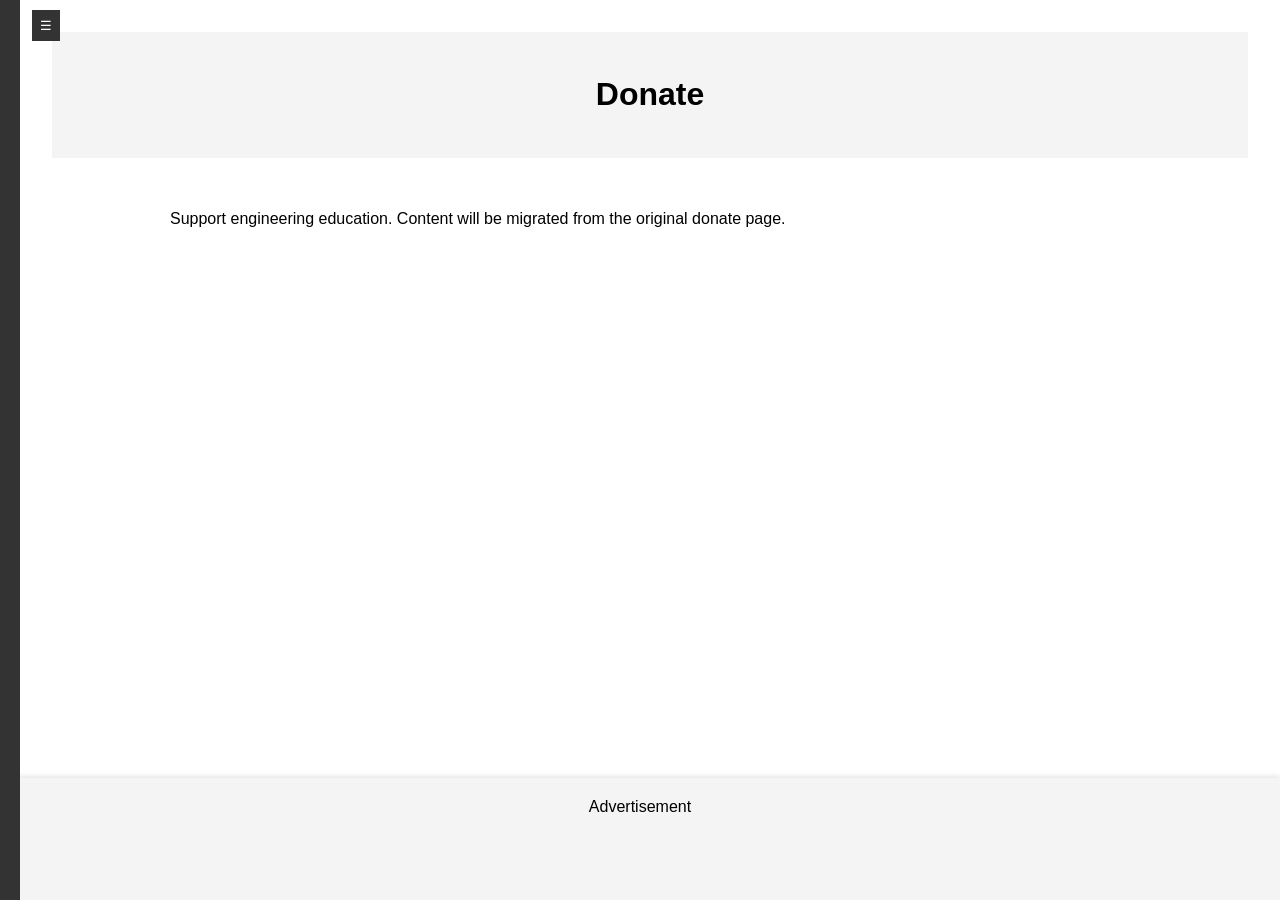
==== donate.html @ 850e5a0c "Backup 20260222.0721 US 33579" ====
<!DOCTYPE html>
<html lang="en">
<head>
    <meta charset="UTF-8">
    <meta name="viewport" content="width=device-width, initial-scale=1.0">
    <title>Donate - My Engineering Project</title>
    <link rel="stylesheet" href="css/styles.css">
    <link rel="stylesheet" href="css/sidebar.css">
</head>
<body>
    <div id="sidebar">
        <button id="toggleSidebar">☰</button>
        <nav>
            <ul>
                <li><a href="index.html">Home</a></li>
                <li><a href="donate.html">Donate</a></li>
                <li><a href="faq.html">FAQ</a></li>
                <li><a href="introduction.html">Introduction</a></li>
                <li><a href="skills.html">Skills</a></li>
                <li><a href="practical-engineering.html">Practical Engineering</a></li>
                <li><a href="privacy-policy.html">Privacy Policy</a></li>
                <li><a href="study-guides.html">Study Guides</a></li>
                <li><a href="support.html">Support</a></li>
                <li><a href="terms-of-service.html">Terms of Service</a></li>
            </ul>
        </nav>
    </div>
    <div id="content">
        <header>
            <h1>Donate</h1>
        </header>
        <main>
            <p>Support engineering education. Content will be migrated from the original donate page.</p>
        </main>
    </div>
    <div id="adspace">Advertisement</div>
    <script src="js/sidebar.js"></script>
</body>
</html>
---- css/styles.css ----
/* Main stylesheet for My Engineering Project */
body {
    margin: 0;
    padding: 0;
    font-family: Arial, sans-serif;
    line-height: 1.6;
}

header, footer {
    background-color: #f4f4f4;
    padding: 1rem;
    text-align: center;
}

main {
    padding: 2rem;
    max-width: 960px;
    margin: 0 auto;
}

/* Sidebar rules are in sidebar.css */

/* layout with sidebar and ad space */
body {
    display: flex;
    flex-direction: column;
    min-height: 100vh;
}
#sidebar {
    position: fixed;
    left: 0;
    top: 0;
    bottom: 0;
    width: 200px;
    background: #333;
    color: #fff;
    transition: transform 0.3s ease;
    transform: translateX(-180px);
    z-index: 1000;
}
#sidebar.expanded {
    transform: translateX(0);
}
#sidebar nav ul {
    list-style: none;
    padding: 0;
    margin: 3rem 0 0 0;
}
#sidebar nav li a {
    color: #fff;
    text-decoration: none;
    display: block;
    padding: 0.5rem 1rem;
}
#toggleSidebar {
    position: absolute;
    right: -40px;
    top: 10px;
    background: #333;
    color: #fff;
    border: none;
    padding: 0.5rem;
    cursor: pointer;
}
#content {
    margin-left: 200px;
    flex: 1;
    padding: 2rem;
    transition: margin-left 0.3s ease;
}
#content.collapsed {
    margin-left: 20px;
}
#adspace {
    position: fixed;
    bottom: 0;
    left: 0;
    right: 0;
    height: 10vh;
    background: #f4f4f4;
    text-align: center;
    padding: 1rem;
    box-shadow: 0 -2px 5px rgba(0,0,0,0.1);
}
---- css/sidebar.css ----
/* Sidebar - auto-hide on left, expand on hover (pure CSS) */

.sidebar {
  position: fixed;
  top: 0;
  left: 0;
  height: 100%;
  width: 70px;
  background: #222;
  color: white;
  transition: width 0.3s ease;
  overflow-x: hidden;
  z-index: 1000;
}

.sidebar:hover {
  width: 250px;
}

.sidebar ul {
  list-style: none;
  padding: 0;
  margin: 60px 0 0 0;
}

.sidebar a {
  display: flex;
  align-items: center;
  padding: 15px 20px;
  color: white;
  text-decoration: none;
  white-space: nowrap;
}

.sidebar a:hover {
  background: rgba(255, 255, 255, 0.1);
}

.sidebar span {
  opacity: 0;
  margin-left: 15px;
  transition: opacity 0.2s;
}

.sidebar:hover span {
  opacity: 1;
}

.sidebar-toggle {
  padding: 20px;
  font-size: 24px;
  cursor: default;
  color: white;
}

/* Push main content right when sidebar expanded */
.main-content {
  margin-left: 70px;
  transition: margin-left 0.3s ease;
}

.sidebar:hover ~ .main-content {
  margin-left: 250px;
}

/* Mobile: collapse sidebar, full-width content */
@media (max-width: 768px) {
  .sidebar {
    width: 0;
    overflow: hidden;
  }

  .sidebar:hover {
    width: 250px;
  }

  .main-content {
    margin-left: 0;
  }

  .sidebar:hover ~ .main-content {
    margin-left: 0;
  }
}
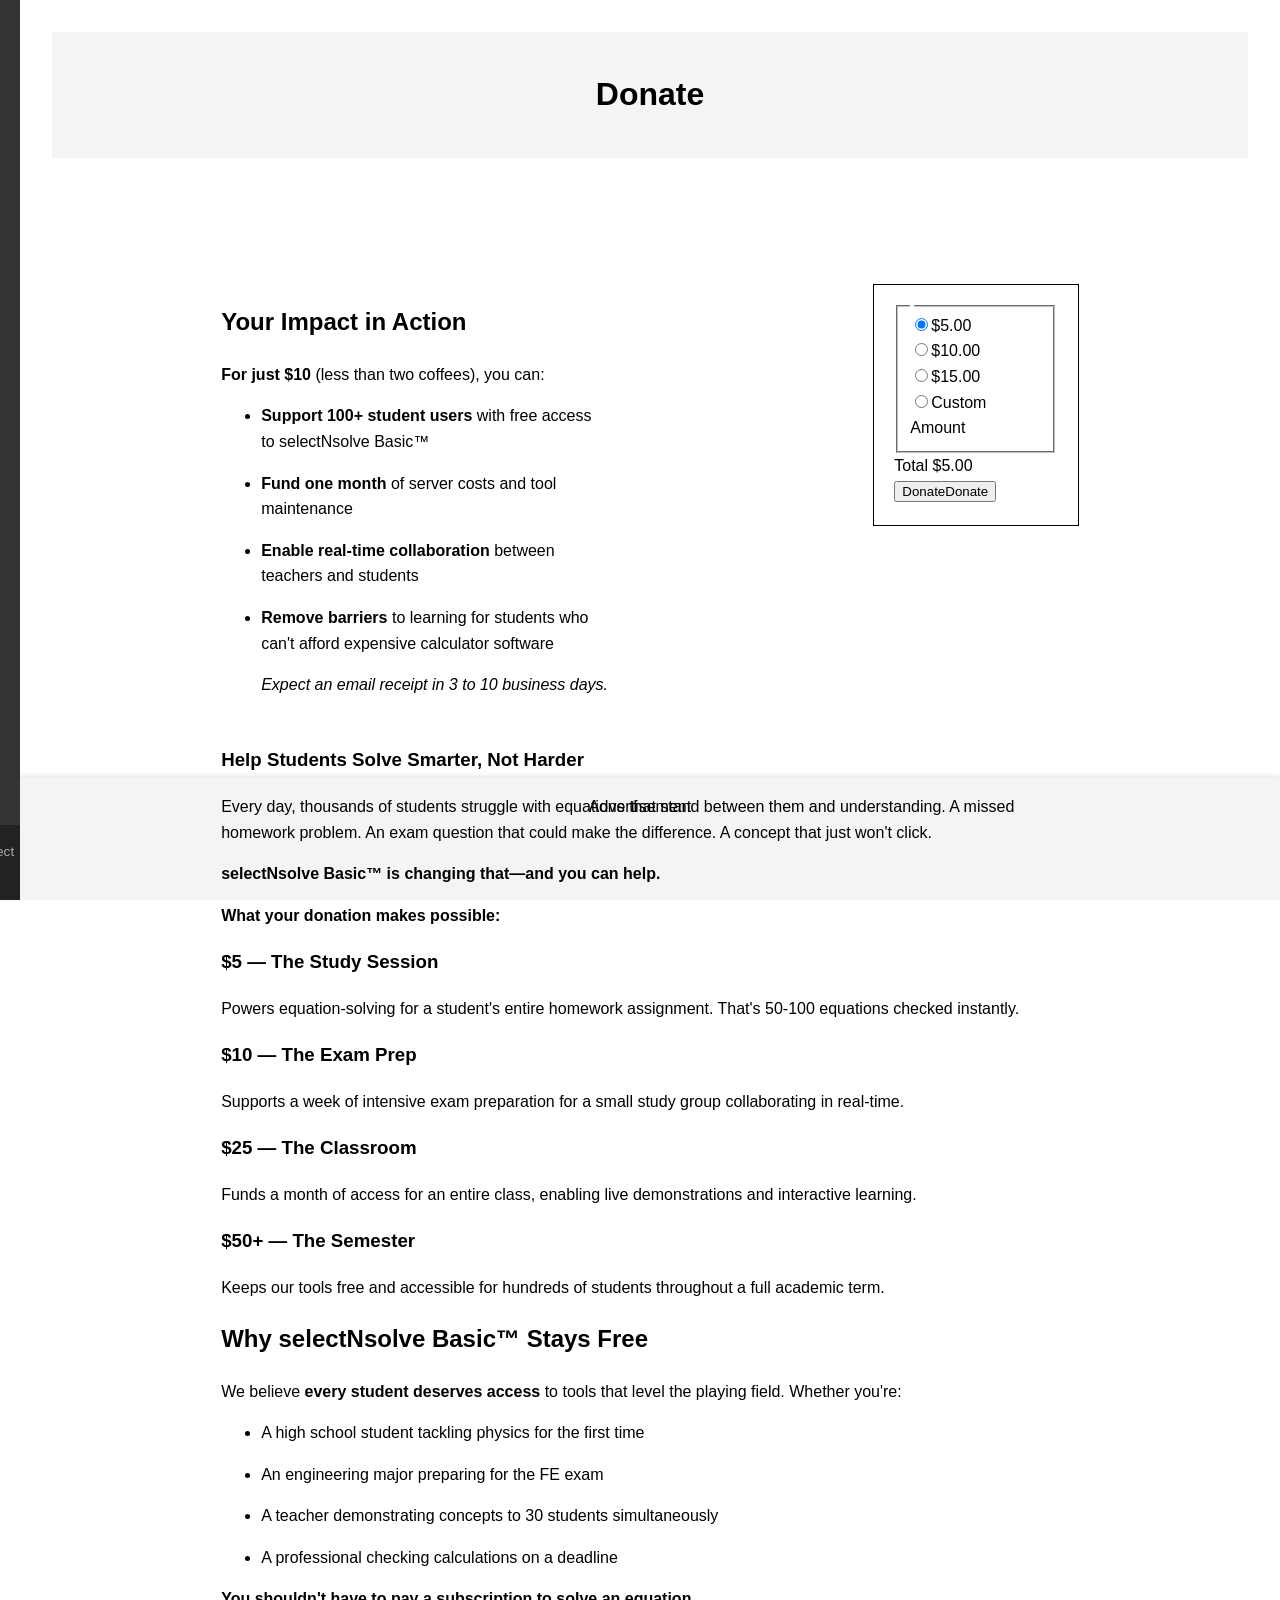
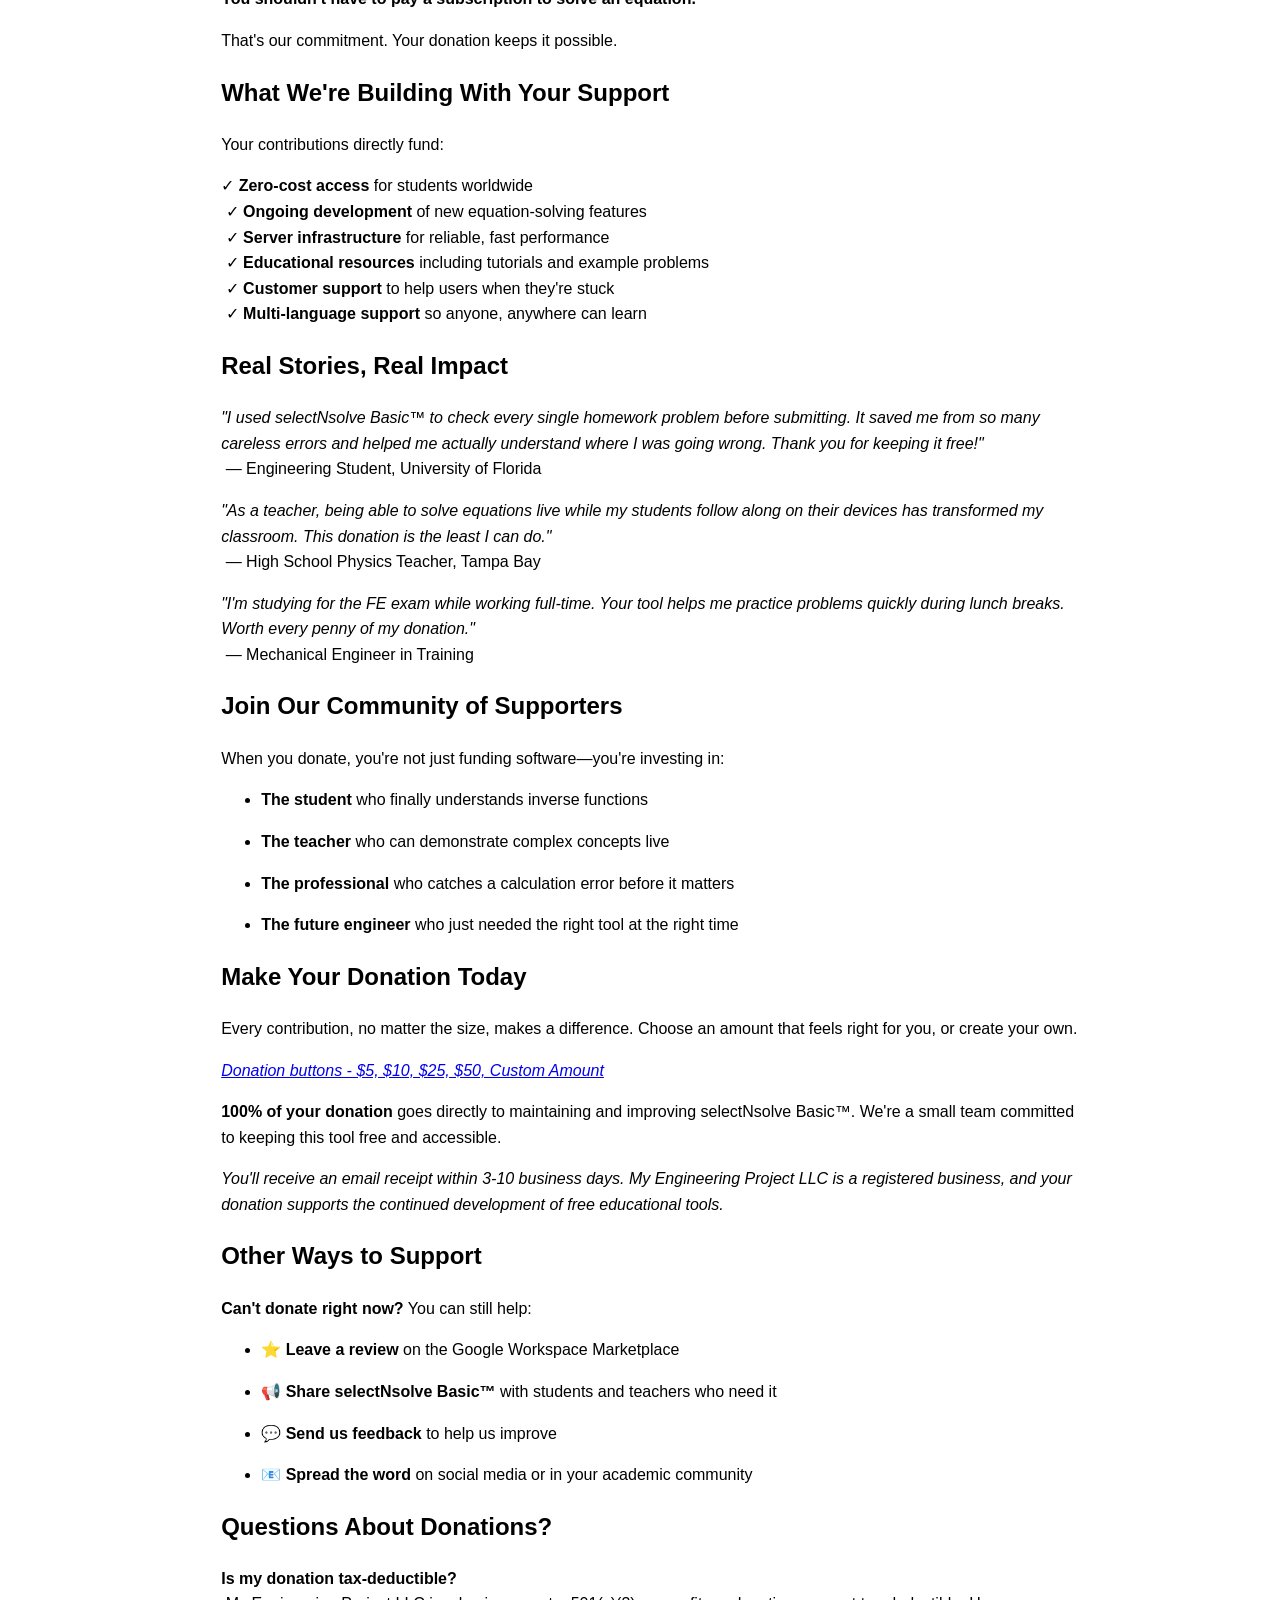
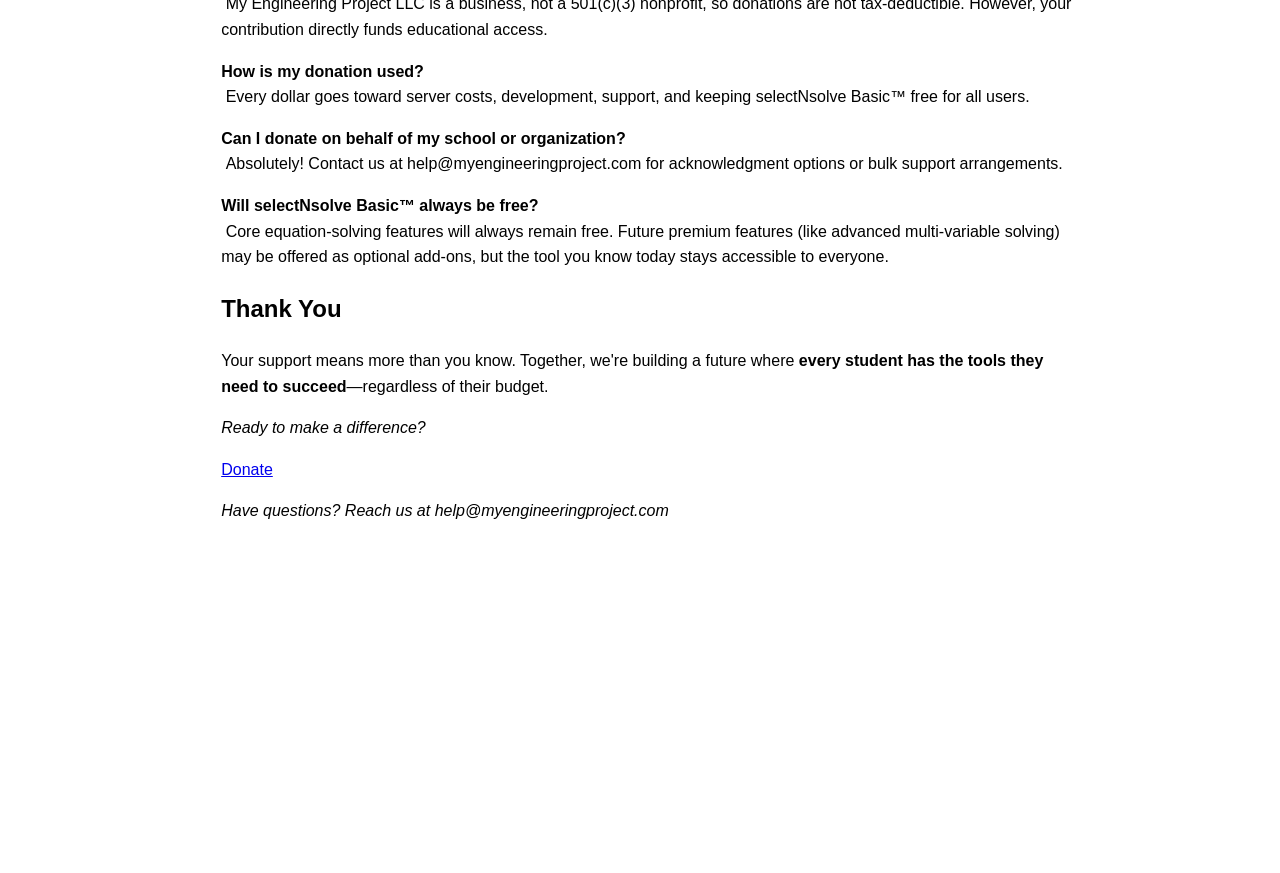
==== commit 46399308: "Backup 20260224.0528 US 33579" ====
--- a/donate.html
+++ b/donate.html
@@ -8,7 +8,7 @@
     <link rel="stylesheet" href="css/sidebar.css">
 </head>
 <body>
-    <div id="sidebar">
+    <div id="sidebar" class="sidebar">
         <button id="toggleSidebar">☰</button>
         <nav>
             <ul>
@@ -24,14 +24,365 @@
                 <li><a href="terms-of-service.html">Terms of Service</a></li>
             </ul>
         </nav>
+        <div class="sub-footer">
+            &copy; 2026 My Engineering Project LLC
+        </div>
     </div>
     <div id="content">
         <header>
             <h1>Donate</h1>
         </header>
         <main>
-            <p>Support engineering education. Content will be migrated from the original donate page.</p>
-        </main>
+<article class="sections" id="sections" data-page-sections="67263fb233da843e810829ae">
+  
+  
+    
+    
+
+
+  
+  
+
+
+
+
+
+<section data-test="page-section" data-section-theme="" class="page-section 
+    
+      full-bleed-section
+      layout-engine-section
+    
+    background-width--full-bleed
+    
+      section-height--medium
+    
+    
+      content-width--wide
+    
+    horizontal-alignment--center
+    vertical-alignment--middle
+    
+      
+    
+    
+    " data-section-id="67263fb233da843e810829dd" data-controller="SectionWrapperController" data-current-styles="{
+                                                                                                                                                                                                                                                                                                                                                                                                                                                                                                      &quot;imageOverlayOpacity&quot;: 0.15,
+                                                                                                                                                                                                                                                                                                                                                                                                                                                                                                      &quot;backgroundWidth&quot;: &quot;background-width--full-bleed&quot;,
+                                                                                                                                                                                                                                                                                                                                                                                                                                                                                                      &quot;sectionHeight&quot;: &quot;section-height--medium&quot;,
+                                                                                                                                                                                                                                                                                                                                                                                                                                                                                                      &quot;horizontalAlignment&quot;: &quot;horizontal-alignment--center&quot;,
+                                                                                                                                                                                                                                                                                                                                                                                                                                                                                                      &quot;verticalAlignment&quot;: &quot;vertical-alignment--middle&quot;,
+                                                                                                                                                                                                                                                                                                                                                                                                                                                                                                      &quot;contentWidth&quot;: &quot;content-width--wide&quot;,
+                                                                                                                                                                                                                                                                                                                                                                                                                                                                                                      &quot;customContentWidth&quot;: 50,
+                                                                                                                                                                                                                                                                                                                                                                                                                                                                                                      &quot;sectionTheme&quot;: &quot;&quot;,
+                                                                                                                                                                                                                                                                                                                                                                                                                                                                                                      &quot;sectionAnimation&quot;: &quot;none&quot;,
+                                                                                                                                                                                                                                                                                                                                                                                                                                                                                                      &quot;backgroundMode&quot;: &quot;image&quot;
+                                                                                                                                                                                                                                                                                                                                                                                                                                                                                                    }" data-current-context="{
+                                                                                                                                                                                                                                                                                                                                                                                                                                                                                                      &quot;video&quot;: {
+                                                                                                                                                                                                                                                                                                                                                                                                                                                                                                        &quot;playbackSpeed&quot;: 0.5,
+                                                                                                                                                                                                                                                                                                                                                                                                                                                                                                        &quot;filter&quot;: 1,
+                                                                                                                                                                                                                                                                                                                                                                                                                                                                                                        &quot;filterStrength&quot;: 0,
+                                                                                                                                                                                                                                                                                                                                                                                                                                                                                                        &quot;zoom&quot;: 0,
+                                                                                                                                                                                                                                                                                                                                                                                                                                                                                                        &quot;videoSourceProvider&quot;: &quot;none&quot;
+                                                                                                                                                                                                                                                                                                                                                                                                                                                                                                      },
+                                                                                                                                                                                                                                                                                                                                                                                                                                                                                                      &quot;backgroundImageId&quot;: null,
+                                                                                                                                                                                                                                                                                                                                                                                                                                                                                                      &quot;backgroundMediaEffect&quot;: {
+                                                                                                                                                                                                                                                                                                                                                                                                                                                                                                        &quot;type&quot;: &quot;none&quot;
+                                                                                                                                                                                                                                                                                                                                                                                                                                                                                                      },
+                                                                                                                                                                                                                                                                                                                                                                                                                                                                                                      &quot;divider&quot;: {
+                                                                                                                                                                                                                                                                                                                                                                                                                                                                                                        &quot;enabled&quot;: false
+                                                                                                                                                                                                                                                                                                                                                                                                                                                                                                      },
+                                                                                                                                                                                                                                                                                                                                                                                                                                                                                                      &quot;typeName&quot;: &quot;page&quot;
+                                                                                                                                                                                                                                                                                                                                                                                                                                                                                                    }" data-animation="none" data-fluid-engine-section="" data-controllers-bound="SectionWrapperController" style="padding-top: 93.4844px;" data-active="true">
+  <div class="section-border">
+    <div class="section-background">
+    
+      
+    
+    </div>
+  </div>
+  <div class="content-wrapper" style="
+      
+        
+      
+    ">
+    <div class="content">
+      
+      
+      
+      
+      
+      
+      
+      
+      
+      
+      <div data-fluid-engine="true"><style>
+
+.fe-67263fb233da843e810829b1 {
+  --grid-gutter: calc(var(--sqs-mobile-site-gutter, 6vw) - 11.0px);
+  --cell-max-width: calc( ( var(--sqs-site-max-width, 1500px) - (11.0px * (8 - 1)) ) / 8 );
+
+  display: grid;
+  position: relative;
+  grid-area: 1/1/-1/-1;
+  grid-template-rows: repeat(24,minmax(24px, auto));
+  grid-template-columns:
+    minmax(var(--grid-gutter), 1fr)
+    repeat(8, minmax(0, var(--cell-max-width)))
+    minmax(var(--grid-gutter), 1fr);
+  row-gap: 13.0px;
+  column-gap: 11.0px;
+  overflow-x: hidden;
+  overflow-x: clip;
+}
+
+@media (min-width: 768px) {
+  .background-width--inset .fe-67263fb233da843e810829b1 {
+    --inset-padding: calc(var(--sqs-site-gutter) * 2);
+  }
+
+  .fe-67263fb233da843e810829b1 {
+    --grid-gutter: calc(var(--sqs-site-gutter, 4vw) - 11.0px);
+    --cell-max-width: calc( ( var(--sqs-site-max-width, 1500px) - (11.0px * (24 - 1)) ) / 24 );
+    --inset-padding: 0vw;
+
+    --row-height-scaling-factor: 0.0215;
+    --container-width: min(var(--sqs-site-max-width, 1500px), calc(100vw - var(--sqs-site-gutter, 4vw) * 2 - var(--inset-padding) ));
+
+    grid-template-rows: repeat(95,minmax(calc(var(--container-width) * var(--row-height-scaling-factor)), auto));
+    grid-template-columns:
+      minmax(var(--grid-gutter), 1fr)
+      repeat(24, minmax(0, var(--cell-max-width)))
+      minmax(var(--grid-gutter), 1fr);
+  }
+}
+
+
+  .fe-block-9bbc5975b9f26bcb0066 {
+    grid-area: 1/2/11/10;
+    z-index: 0;
+
+    @media (max-width: 767px) {
+      
+      
+    }
+  }
+
+  .fe-block-9bbc5975b9f26bcb0066 .sqs-block {
+    justify-content: flex-start;
+  }
+
+  .fe-block-9bbc5975b9f26bcb0066 .sqs-block-alignment-wrapper {
+    align-items: flex-start;
+  }
+
+  @media (min-width: 768px) {
+    .fe-block-9bbc5975b9f26bcb0066 {
+      grid-area: 1/2/10/13;
+      z-index: 0;
+
+      
+
+      
+    }
+
+    .fe-block-9bbc5975b9f26bcb0066 .sqs-block {
+      justify-content: flex-start;
+    }
+
+    .fe-block-9bbc5975b9f26bcb0066 .sqs-block-alignment-wrapper {
+      align-items: flex-start;
+    }
+  }
+
+  .fe-block-00232fab8114cc66dbd9 {
+    grid-area: 12/2/23/10;
+    z-index: 3;
+
+    @media (max-width: 767px) {
+      
+        
+      
+      
+    }
+  }
+
+  .fe-block-00232fab8114cc66dbd9 .sqs-block {
+    justify-content: center;
+  }
+
+  .fe-block-00232fab8114cc66dbd9 .sqs-block-alignment-wrapper {
+    align-items: center;
+  }
+
+  @media (min-width: 768px) {
+    .fe-block-00232fab8114cc66dbd9 {
+      grid-area: 1/20/10/26;
+      z-index: 3;
+
+      
+        
+      
+
+      
+    }
+
+    .fe-block-00232fab8114cc66dbd9 .sqs-block {
+      justify-content: flex-start;
+    }
+
+    .fe-block-00232fab8114cc66dbd9 .sqs-block-alignment-wrapper {
+      align-items: flex-start;
+    }
+  }
+
+  .fe-block-yui_3_17_2_1_1765300332385_3016 {
+    grid-area: 23/2/25/10;
+    z-index: 4;
+
+    @media (max-width: 767px) {
+      
+        
+      
+      
+    }
+  }
+
+  .fe-block-yui_3_17_2_1_1765300332385_3016 .sqs-block {
+    justify-content: flex-start;
+  }
+
+  .fe-block-yui_3_17_2_1_1765300332385_3016 .sqs-block-alignment-wrapper {
+    align-items: flex-start;
+  }
+
+  @media (min-width: 768px) {
+    .fe-block-yui_3_17_2_1_1765300332385_3016 {
+      grid-area: 10/2/96/26;
+      z-index: 4;
+
+      
+        
+      
+
+      
+    }
+
+    .fe-block-yui_3_17_2_1_1765300332385_3016 .sqs-block {
+      justify-content: flex-start;
+    }
+
+    .fe-block-yui_3_17_2_1_1765300332385_3016 .sqs-block-alignment-wrapper {
+      align-items: flex-start;
+    }
+  }
+
+</style><div class="fluid-engine fe-67263fb233da843e810829b1"><div class="fe-block fe-block-9bbc5975b9f26bcb0066" style="mix-blend-mode: normal;"><div class="sqs-block html-block sqs-block-html" data-blend-mode="NORMAL" data-block-type="2" data-border-radii="{&quot;topLeft&quot;:{&quot;unit&quot;:&quot;px&quot;,&quot;value&quot;:0.0},&quot;topRight&quot;:{&quot;unit&quot;:&quot;px&quot;,&quot;value&quot;:0.0},&quot;bottomLeft&quot;:{&quot;unit&quot;:&quot;px&quot;,&quot;value&quot;:0.0},&quot;bottomRight&quot;:{&quot;unit&quot;:&quot;px&quot;,&quot;value&quot;:0.0}}" data-sqsp-block="text" id="block-9bbc5975b9f26bcb0066"><div class="sqs-block-content">
+
+<div class="sqs-html-content" data-sqsp-text-block-content="">
+  <h2 style="white-space:pre-wrap;">Your Impact in Action</h2><p class="" style="white-space:pre-wrap;"><strong>For just $10</strong> (less than two coffees), you can:</p><ul data-rte-list="default"><li><p class="" style="white-space:pre-wrap;"><strong>Support 100+ student users</strong> with free access to selectNsolve Basic™</p></li><li><p class="" style="white-space:pre-wrap;"><strong>Fund one month</strong> of server costs and tool maintenance</p></li><li><p class="" style="white-space:pre-wrap;"><strong>Enable real-time collaboration</strong> between teachers and students</p></li><li><p class="" style="white-space:pre-wrap;"><strong>Remove barriers</strong> to learning for students who can't afford expensive calculator software</p><p class="sqsrte-small" style="white-space:pre-wrap;"><em>Expect an email receipt in 3 to 10 business days.</em></p></li></ul>
+</div>
+
+
+
+
+
+
+
+
+
+
+
+
+
+
+
+
+
+
+
+
+  
+  
+
+
+
+</div></div></div><div class="fe-block fe-block-00232fab8114cc66dbd9"><div class="sqs-block website-component-block sqs-block-website-component" data-block-css="[&quot;https://definitions.sqspcdn.com/website-component-definition/static-assets/website.components.donation/f6dd2f3c-8965-4c9e-9119-ffd46e850413_440/website.components.donation.styles.css&quot;]" data-block-scripts="[&quot;https://definitions.sqspcdn.com/website-component-definition/static-assets/website.components.donation/f6dd2f3c-8965-4c9e-9119-ffd46e850413_440/website.components.donation.visitor.js&quot;]" data-block-type="1337" data-definition-name="website.components.donation" id="block-00232fab8114cc66dbd9"><div class="sqs-block-content"><div class="sqs-donation-block-container sqs-block-alignment-wrapper" data-block-context="{&quot;fundIds&quot;:[&quot;4e44579f-bd15-4e1c-ad45-fea25e6044bf&quot;],&quot;buttonText&quot;:&quot;Donate&quot;,&quot;containerStyles&quot;:{&quot;stroke&quot;:{&quot;color&quot;:{&quot;type&quot;:&quot;SITE_PALETTE_COLOR&quot;,&quot;sitePaletteColor&quot;:{&quot;colorName&quot;:&quot;black&quot;,&quot;alphaModifier&quot;:1}},&quot;style&quot;:&quot;solid&quot;,&quot;thickness&quot;:{&quot;unit&quot;:&quot;px&quot;,&quot;value&quot;:1}},&quot;padding&quot;:{&quot;top&quot;:{&quot;unit&quot;:&quot;%&quot;,&quot;value&quot;:10},&quot;left&quot;:{&quot;unit&quot;:&quot;%&quot;,&quot;value&quot;:10},&quot;right&quot;:{&quot;unit&quot;:&quot;%&quot;,&quot;value&quot;:10},&quot;bottom&quot;:{&quot;unit&quot;:&quot;%&quot;,&quot;value&quot;:10}},&quot;borderRadii&quot;:{&quot;topLeft&quot;:{&quot;value&quot;:0,&quot;unit&quot;:&quot;px&quot;},&quot;topRight&quot;:{&quot;value&quot;:0,&quot;unit&quot;:&quot;px&quot;},&quot;bottomRight&quot;:{&quot;value&quot;:0,&quot;unit&quot;:&quot;px&quot;},&quot;bottomLeft&quot;:{&quot;value&quot;:0,&quot;unit&quot;:&quot;px&quot;}},&quot;backgroundColor&quot;:{&quot;type&quot;:&quot;THEME_COLOR&quot;},&quot;backgroundEnabled&quot;:false},&quot;disclaimerAlignment&quot;:&quot;left&quot;,&quot;donateButtonVariant&quot;:&quot;primary&quot;,&quot;donateButtonAlignment&quot;:&quot;left&quot;,&quot;donationAmountAlignment&quot;:&quot;left&quot;,&quot;blockId&quot;:&quot;00232fab8114cc66dbd9&quot;,&quot;resolvedDonationContent&quot;:{&quot;resolvedFunds&quot;:[{&quot;id&quot;:&quot;4e44579f-bd15-4e1c-ad45-fea25e6044bf&quot;,&quot;isCustomAmountEnabled&quot;:true,&quot;name&quot;:&quot;General Fund&quot;,&quot;recurringDonationOptions&quot;:[],&quot;suggestedContributions&quot;:[{&quot;amount&quot;:500,&quot;formattedAmount&quot;:&quot;$5.00&quot;},{&quot;amount&quot;:1000,&quot;formattedAmount&quot;:&quot;$10.00&quot;},{&quot;amount&quot;:1500,&quot;formattedAmount&quot;:&quot;$15.00&quot;}],&quot;defaultDonationFrequency&quot;:&quot;ONE_TIME&quot;,&quot;coverTheFeeSettings&quot;:{&quot;isEnabled&quot;:false,&quot;ctfPercentMessage&quot;:&quot;&quot;}}],&quot;currencyCode&quot;:&quot;USD&quot;,&quot;currencySymbol&quot;:&quot;$&quot;,&quot;siteLanguage&quot;:&quot;en-US&quot;,&quot;minimumOrderSubtotalEnabled&quot;:false,&quot;minimumOrderSubtotalCurrency&quot;:&quot;USD&quot;,&quot;minimumOrderSubtotalSubunits&quot;:0,&quot;websiteId&quot;:&quot;671bc2a8b8156666a0ef712d&quot;,&quot;isNewDonationBlockRenderingStrategyEnabled&quot;:true,&quot;formFieldFormats&quot;:{&quot;countries&quot;:[{&quot;name&quot;:&quot;Afghanistan&quot;,&quot;code&quot;:&quot;AF&quot;,&quot;phoneCode&quot;:&quot;+93&quot;},{&quot;name&quot;:&quot;Åland Islands&quot;,&quot;code&quot;:&quot;AX&quot;,&quot;phoneCode&quot;:&quot;+358&quot;},{&quot;name&quot;:&quot;Albania&quot;,&quot;code&quot;:&quot;AL&quot;,&quot;phoneCode&quot;:&quot;+355&quot;},{&quot;name&quot;:&quot;Algeria&quot;,&quot;code&quot;:&quot;DZ&quot;,&quot;phoneCode&quot;:&quot;+213&quot;},{&quot;name&quot;:&quot;American Samoa&quot;,&quot;code&quot;:&quot;AS&quot;,&quot;phoneCode&quot;:&quot;+1&quot;},{&quot;name&quot;:&quot;Andorra&quot;,&quot;code&quot;:&quot;AD&quot;,&quot;phoneCode&quot;:&quot;+376&quot;},{&quot;name&quot;:&quot;Angola&quot;,&quot;code&quot;:&quot;AO&quot;,&quot;phoneCode&quot;:&quot;+244&quot;},{&quot;name&quot;:&quot;Anguilla&quot;,&quot;code&quot;:&quot;AI&quot;,&quot;phoneCode&quot;:&quot;+1&quot;},{&quot;name&quot;:&quot;Antigua &amp; Barbuda&quot;,&quot;code&quot;:&quot;AG&quot;,&quot;phoneCode&quot;:&quot;+1&quot;},{&quot;name&quot;:&quot;Argentina&quot;,&quot;code&quot;:&quot;AR&quot;,&quot;phoneCode&quot;:&quot;+54&quot;},{&quot;name&quot;:&quot;Armenia&quot;,&quot;code&quot;:&quot;AM&quot;,&quot;phoneCode&quot;:&quot;+374&quot;},{&quot;name&quot;:&quot;Aruba&quot;,&quot;code&quot;:&quot;AW&quot;,&quot;phoneCode&quot;:&quot;+297&quot;},{&quot;name&quot;:&quot;Ascension Island&quot;,&quot;code&quot;:&quot;AC&quot;,&quot;phoneCode&quot;:&quot;+247&quot;},{&quot;name&quot;:&quot;Australia&quot;,&quot;code&quot;:&quot;AU&quot;,&quot;phoneCode&quot;:&quot;+61&quot;},{&quot;name&quot;:&quot;Austria&quot;,&quot;code&quot;:&quot;AT&quot;,&quot;phoneCode&quot;:&quot;+43&quot;},{&quot;name&quot;:&quot;Azerbaijan&quot;,&quot;code&quot;:&quot;AZ&quot;,&quot;phoneCode&quot;:&quot;+994&quot;},{&quot;name&quot;:&quot;Bahamas&quot;,&quot;code&quot;:&quot;BS&quot;,&quot;phoneCode&quot;:&quot;+1&quot;},{&quot;name&quot;:&quot;Bahrain&quot;,&quot;code&quot;:&quot;BH&quot;,&quot;phoneCode&quot;:&quot;+973&quot;},{&quot;name&quot;:&quot;Bangladesh&quot;,&quot;code&quot;:&quot;BD&quot;,&quot;phoneCode&quot;:&quot;+880&quot;},{&quot;name&quot;:&quot;Barbados&quot;,&quot;code&quot;:&quot;BB&quot;,&quot;phoneCode&quot;:&quot;+1&quot;},{&quot;name&quot;:&quot;Belarus&quot;,&quot;code&quot;:&quot;BY&quot;,&quot;phoneCode&quot;:&quot;+375&quot;},{&quot;name&quot;:&quot;Belgium&quot;,&quot;code&quot;:&quot;BE&quot;,&quot;phoneCode&quot;:&quot;+32&quot;},{&quot;name&quot;:&quot;Belize&quot;,&quot;code&quot;:&quot;BZ&quot;,&quot;phoneCode&quot;:&quot;+501&quot;},{&quot;name&quot;:&quot;Benin&quot;,&quot;code&quot;:&quot;BJ&quot;,&quot;phoneCode&quot;:&quot;+229&quot;},{&quot;name&quot;:&quot;Bermuda&quot;,&quot;code&quot;:&quot;BM&quot;,&quot;phoneCode&quot;:&quot;+1&quot;},{&quot;name&quot;:&quot;Bhutan&quot;,&quot;code&quot;:&quot;BT&quot;,&quot;phoneCode&quot;:&quot;+975&quot;},{&quot;name&quot;:&quot;Bolivia&quot;,&quot;code&quot;:&quot;BO&quot;,&quot;phoneCode&quot;:&quot;+591&quot;},{&quot;name&quot;:&quot;Bosnia &amp; Herzegovina&quot;,&quot;code&quot;:&quot;BA&quot;,&quot;phoneCode&quot;:&quot;+387&quot;},{&quot;name&quot;:&quot;Botswana&quot;,&quot;code&quot;:&quot;BW&quot;,&quot;phoneCode&quot;:&quot;+267&quot;},{&quot;name&quot;:&quot;Brazil&quot;,&quot;code&quot;:&quot;BR&quot;,&quot;phoneCode&quot;:&quot;+55&quot;},{&quot;name&quot;:&quot;British Indian Ocean Territory&quot;,&quot;code&quot;:&quot;IO&quot;,&quot;phoneCode&quot;:&quot;+246&quot;},{&quot;name&quot;:&quot;British Virgin Islands&quot;,&quot;code&quot;:&quot;VG&quot;,&quot;phoneCode&quot;:&quot;+1&quot;},{&quot;name&quot;:&quot;Brunei&quot;,&quot;code&quot;:&quot;BN&quot;,&quot;phoneCode&quot;:&quot;+673&quot;},{&quot;name&quot;:&quot;Bulgaria&quot;,&quot;code&quot;:&quot;BG&quot;,&quot;phoneCode&quot;:&quot;+359&quot;},{&quot;name&quot;:&quot;Burkina Faso&quot;,&quot;code&quot;:&quot;BF&quot;,&quot;phoneCode&quot;:&quot;+226&quot;},{&quot;name&quot;:&quot;Burundi&quot;,&quot;code&quot;:&quot;BI&quot;,&quot;phoneCode&quot;:&quot;+257&quot;},{&quot;name&quot;:&quot;Cambodia&quot;,&quot;code&quot;:&quot;KH&quot;,&quot;phoneCode&quot;:&quot;+855&quot;},{&quot;name&quot;:&quot;Cameroon&quot;,&quot;code&quot;:&quot;CM&quot;,&quot;phoneCode&quot;:&quot;+237&quot;},{&quot;name&quot;:&quot;Canada&quot;,&quot;code&quot;:&quot;CA&quot;,&quot;phoneCode&quot;:&quot;+1&quot;},{&quot;name&quot;:&quot;Cape Verde&quot;,&quot;code&quot;:&quot;CV&quot;,&quot;phoneCode&quot;:&quot;+238&quot;},{&quot;name&quot;:&quot;Caribbean Netherlands&quot;,&quot;code&quot;:&quot;BQ&quot;,&quot;phoneCode&quot;:&quot;+599&quot;},{&quot;name&quot;:&quot;Cayman Islands&quot;,&quot;code&quot;:&quot;KY&quot;,&quot;phoneCode&quot;:&quot;+1&quot;},{&quot;name&quot;:&quot;Central African Republic&quot;,&quot;code&quot;:&quot;CF&quot;,&quot;phoneCode&quot;:&quot;+236&quot;},{&quot;name&quot;:&quot;Chad&quot;,&quot;code&quot;:&quot;TD&quot;,&quot;phoneCode&quot;:&quot;+235&quot;},{&quot;name&quot;:&quot;Chile&quot;,&quot;code&quot;:&quot;CL&quot;,&quot;phoneCode&quot;:&quot;+56&quot;},{&quot;name&quot;:&quot;China&quot;,&quot;code&quot;:&quot;CN&quot;,&quot;phoneCode&quot;:&quot;+86&quot;},{&quot;name&quot;:&quot;Christmas Island&quot;,&quot;code&quot;:&quot;CX&quot;,&quot;phoneCode&quot;:&quot;+61&quot;},{&quot;name&quot;:&quot;Cocos (Keeling) Islands&quot;,&quot;code&quot;:&quot;CC&quot;,&quot;phoneCode&quot;:&quot;+61&quot;},{&quot;name&quot;:&quot;Colombia&quot;,&quot;code&quot;:&quot;CO&quot;,&quot;phoneCode&quot;:&quot;+57&quot;},{&quot;name&quot;:&quot;Comoros&quot;,&quot;code&quot;:&quot;KM&quot;,&quot;phoneCode&quot;:&quot;+269&quot;},{&quot;name&quot;:&quot;Congo - Brazzaville&quot;,&quot;code&quot;:&quot;CG&quot;,&quot;phoneCode&quot;:&quot;+242&quot;},{&quot;name&quot;:&quot;Congo - Kinshasa&quot;,&quot;code&quot;:&quot;CD&quot;,&quot;phoneCode&quot;:&quot;+243&quot;},{&quot;name&quot;:&quot;Cook Islands&quot;,&quot;code&quot;:&quot;CK&quot;,&quot;phoneCode&quot;:&quot;+682&quot;},{&quot;name&quot;:&quot;Costa Rica&quot;,&quot;code&quot;:&quot;CR&quot;,&quot;phoneCode&quot;:&quot;+506&quot;},{&quot;name&quot;:&quot;Côte d’Ivoire&quot;,&quot;code&quot;:&quot;CI&quot;,&quot;phoneCode&quot;:&quot;+225&quot;},{&quot;name&quot;:&quot;Croatia&quot;,&quot;code&quot;:&quot;HR&quot;,&quot;phoneCode&quot;:&quot;+385&quot;},{&quot;name&quot;:&quot;Cuba&quot;,&quot;code&quot;:&quot;CU&quot;,&quot;phoneCode&quot;:&quot;+53&quot;},{&quot;name&quot;:&quot;Curaçao&quot;,&quot;code&quot;:&quot;CW&quot;,&quot;phoneCode&quot;:&quot;+599&quot;},{&quot;name&quot;:&quot;Cyprus&quot;,&quot;code&quot;:&quot;CY&quot;,&quot;phoneCode&quot;:&quot;+357&quot;},{&quot;name&quot;:&quot;Czechia&quot;,&quot;code&quot;:&quot;CZ&quot;,&quot;phoneCode&quot;:&quot;+420&quot;},{&quot;name&quot;:&quot;Denmark&quot;,&quot;code&quot;:&quot;DK&quot;,&quot;phoneCode&quot;:&quot;+45&quot;},{&quot;name&quot;:&quot;Djibouti&quot;,&quot;code&quot;:&quot;DJ&quot;,&quot;phoneCode&quot;:&quot;+253&quot;},{&quot;name&quot;:&quot;Dominica&quot;,&quot;code&quot;:&quot;DM&quot;,&quot;phoneCode&quot;:&quot;+1&quot;},{&quot;name&quot;:&quot;Dominican Republic&quot;,&quot;code&quot;:&quot;DO&quot;,&quot;phoneCode&quot;:&quot;+1&quot;},{&quot;name&quot;:&quot;Ecuador&quot;,&quot;code&quot;:&quot;EC&quot;,&quot;phoneCode&quot;:&quot;+593&quot;},{&quot;name&quot;:&quot;Egypt&quot;,&quot;code&quot;:&quot;EG&quot;,&quot;phoneCode&quot;:&quot;+20&quot;},{&quot;name&quot;:&quot;El Salvador&quot;,&quot;code&quot;:&quot;SV&quot;,&quot;phoneCode&quot;:&quot;+503&quot;},{&quot;name&quot;:&quot;Equatorial Guinea&quot;,&quot;code&quot;:&quot;GQ&quot;,&quot;phoneCode&quot;:&quot;+240&quot;},{&quot;name&quot;:&quot;Eritrea&quot;,&quot;code&quot;:&quot;ER&quot;,&quot;phoneCode&quot;:&quot;+291&quot;},{&quot;name&quot;:&quot;Estonia&quot;,&quot;code&quot;:&quot;EE&quot;,&quot;phoneCode&quot;:&quot;+372&quot;},{&quot;name&quot;:&quot;Eswatini&quot;,&quot;code&quot;:&quot;SZ&quot;,&quot;phoneCode&quot;:&quot;+268&quot;},{&quot;name&quot;:&quot;Ethiopia&quot;,&quot;code&quot;:&quot;ET&quot;,&quot;phoneCode&quot;:&quot;+251&quot;},{&quot;name&quot;:&quot;Falkland Islands&quot;,&quot;code&quot;:&quot;FK&quot;,&quot;phoneCode&quot;:&quot;+500&quot;},{&quot;name&quot;:&quot;Faroe Islands&quot;,&quot;code&quot;:&quot;FO&quot;,&quot;phoneCode&quot;:&quot;+298&quot;},{&quot;name&quot;:&quot;Fiji&quot;,&quot;code&quot;:&quot;FJ&quot;,&quot;phoneCode&quot;:&quot;+679&quot;},{&quot;name&quot;:&quot;Finland&quot;,&quot;code&quot;:&quot;FI&quot;,&quot;phoneCode&quot;:&quot;+358&quot;},{&quot;name&quot;:&quot;France&quot;,&quot;code&quot;:&quot;FR&quot;,&quot;phoneCode&quot;:&quot;+33&quot;},{&quot;name&quot;:&quot;French Guiana&quot;,&quot;code&quot;:&quot;GF&quot;,&quot;phoneCode&quot;:&quot;+594&quot;},{&quot;name&quot;:&quot;French Polynesia&quot;,&quot;code&quot;:&quot;PF&quot;,&quot;phoneCode&quot;:&quot;+689&quot;},{&quot;name&quot;:&quot;Gabon&quot;,&quot;code&quot;:&quot;GA&quot;,&quot;phoneCode&quot;:&quot;+241&quot;},{&quot;name&quot;:&quot;Gambia&quot;,&quot;code&quot;:&quot;GM&quot;,&quot;phoneCode&quot;:&quot;+220&quot;},{&quot;name&quot;:&quot;Georgia&quot;,&quot;code&quot;:&quot;GE&quot;,&quot;phoneCode&quot;:&quot;+995&quot;},{&quot;name&quot;:&quot;Germany&quot;,&quot;code&quot;:&quot;DE&quot;,&quot;phoneCode&quot;:&quot;+49&quot;},{&quot;name&quot;:&quot;Ghana&quot;,&quot;code&quot;:&quot;GH&quot;,&quot;phoneCode&quot;:&quot;+233&quot;},{&quot;name&quot;:&quot;Gibraltar&quot;,&quot;code&quot;:&quot;GI&quot;,&quot;phoneCode&quot;:&quot;+350&quot;},{&quot;name&quot;:&quot;Greece&quot;,&quot;code&quot;:&quot;GR&quot;,&quot;phoneCode&quot;:&quot;+30&quot;},{&quot;name&quot;:&quot;Greenland&quot;,&quot;code&quot;:&quot;GL&quot;,&quot;phoneCode&quot;:&quot;+299&quot;},{&quot;name&quot;:&quot;Grenada&quot;,&quot;code&quot;:&quot;GD&quot;,&quot;phoneCode&quot;:&quot;+1&quot;},{&quot;name&quot;:&quot;Guadeloupe&quot;,&quot;code&quot;:&quot;GP&quot;,&quot;phoneCode&quot;:&quot;+590&quot;},{&quot;name&quot;:&quot;Guam&quot;,&quot;code&quot;:&quot;GU&quot;,&quot;phoneCode&quot;:&quot;+1&quot;},{&quot;name&quot;:&quot;Guatemala&quot;,&quot;code&quot;:&quot;GT&quot;,&quot;phoneCode&quot;:&quot;+502&quot;},{&quot;name&quot;:&quot;Guernsey&quot;,&quot;code&quot;:&quot;GG&quot;,&quot;phoneCode&quot;:&quot;+44&quot;},{&quot;name&quot;:&quot;Guinea&quot;,&quot;code&quot;:&quot;GN&quot;,&quot;phoneCode&quot;:&quot;+224&quot;},{&quot;name&quot;:&quot;Guinea-Bissau&quot;,&quot;code&quot;:&quot;GW&quot;,&quot;phoneCode&quot;:&quot;+245&quot;},{&quot;name&quot;:&quot;Guyana&quot;,&quot;code&quot;:&quot;GY&quot;,&quot;phoneCode&quot;:&quot;+592&quot;},{&quot;name&quot;:&quot;Haiti&quot;,&quot;code&quot;:&quot;HT&quot;,&quot;phoneCode&quot;:&quot;+509&quot;},{&quot;name&quot;:&quot;Honduras&quot;,&quot;code&quot;:&quot;HN&quot;,&quot;phoneCode&quot;:&quot;+504&quot;},{&quot;name&quot;:&quot;Hong Kong SAR China&quot;,&quot;code&quot;:&quot;HK&quot;,&quot;phoneCode&quot;:&quot;+852&quot;},{&quot;name&quot;:&quot;Hungary&quot;,&quot;code&quot;:&quot;HU&quot;,&quot;phoneCode&quot;:&quot;+36&quot;},{&quot;name&quot;:&quot;Iceland&quot;,&quot;code&quot;:&quot;IS&quot;,&quot;phoneCode&quot;:&quot;+354&quot;},{&quot;name&quot;:&quot;India&quot;,&quot;code&quot;:&quot;IN&quot;,&quot;phoneCode&quot;:&quot;+91&quot;},{&quot;name&quot;:&quot;Indonesia&quot;,&quot;code&quot;:&quot;ID&quot;,&quot;phoneCode&quot;:&quot;+62&quot;},{&quot;name&quot;:&quot;Iran&quot;,&quot;code&quot;:&quot;IR&quot;,&quot;phoneCode&quot;:&quot;+98&quot;},{&quot;name&quot;:&quot;Iraq&quot;,&quot;code&quot;:&quot;IQ&quot;,&quot;phoneCode&quot;:&quot;+964&quot;},{&quot;name&quot;:&quot;Ireland&quot;,&quot;code&quot;:&quot;IE&quot;,&quot;phoneCode&quot;:&quot;+353&quot;},{&quot;name&quot;:&quot;Isle of Man&quot;,&quot;code&quot;:&quot;IM&quot;,&quot;phoneCode&quot;:&quot;+44&quot;},{&quot;name&quot;:&quot;Israel&quot;,&quot;code&quot;:&quot;IL&quot;,&quot;phoneCode&quot;:&quot;+972&quot;},{&quot;name&quot;:&quot;Italy&quot;,&quot;code&quot;:&quot;IT&quot;,&quot;phoneCode&quot;:&quot;+39&quot;},{&quot;name&quot;:&quot;Jamaica&quot;,&quot;code&quot;:&quot;JM&quot;,&quot;phoneCode&quot;:&quot;+1&quot;},{&quot;name&quot;:&quot;Japan&quot;,&quot;code&quot;:&quot;JP&quot;,&quot;phoneCode&quot;:&quot;+81&quot;},{&quot;name&quot;:&quot;Jersey&quot;,&quot;code&quot;:&quot;JE&quot;,&quot;phoneCode&quot;:&quot;+44&quot;},{&quot;name&quot;:&quot;Jordan&quot;,&quot;code&quot;:&quot;JO&quot;,&quot;phoneCode&quot;:&quot;+962&quot;},{&quot;name&quot;:&quot;Kazakhstan&quot;,&quot;code&quot;:&quot;KZ&quot;,&quot;phoneCode&quot;:&quot;+7&quot;},{&quot;name&quot;:&quot;Kenya&quot;,&quot;code&quot;:&quot;KE&quot;,&quot;phoneCode&quot;:&quot;+254&quot;},{&quot;name&quot;:&quot;Kiribati&quot;,&quot;code&quot;:&quot;KI&quot;,&quot;phoneCode&quot;:&quot;+686&quot;},{&quot;name&quot;:&quot;Kosovo&quot;,&quot;code&quot;:&quot;XK&quot;,&quot;phoneCode&quot;:&quot;+383&quot;},{&quot;name&quot;:&quot;Kuwait&quot;,&quot;code&quot;:&quot;KW&quot;,&quot;phoneCode&quot;:&quot;+965&quot;},{&quot;name&quot;:&quot;Kyrgyzstan&quot;,&quot;code&quot;:&quot;KG&quot;,&quot;phoneCode&quot;:&quot;+996&quot;},{&quot;name&quot;:&quot;Laos&quot;,&quot;code&quot;:&quot;LA&quot;,&quot;phoneCode&quot;:&quot;+856&quot;},{&quot;name&quot;:&quot;Latvia&quot;,&quot;code&quot;:&quot;LV&quot;,&quot;phoneCode&quot;:&quot;+371&quot;},{&quot;name&quot;:&quot;Lebanon&quot;,&quot;code&quot;:&quot;LB&quot;,&quot;phoneCode&quot;:&quot;+961&quot;},{&quot;name&quot;:&quot;Lesotho&quot;,&quot;code&quot;:&quot;LS&quot;,&quot;phoneCode&quot;:&quot;+266&quot;},{&quot;name&quot;:&quot;Liberia&quot;,&quot;code&quot;:&quot;LR&quot;,&quot;phoneCode&quot;:&quot;+231&quot;},{&quot;name&quot;:&quot;Libya&quot;,&quot;code&quot;:&quot;LY&quot;,&quot;phoneCode&quot;:&quot;+218&quot;},{&quot;name&quot;:&quot;Liechtenstein&quot;,&quot;code&quot;:&quot;LI&quot;,&quot;phoneCode&quot;:&quot;+423&quot;},{&quot;name&quot;:&quot;Lithuania&quot;,&quot;code&quot;:&quot;LT&quot;,&quot;phoneCode&quot;:&quot;+370&quot;},{&quot;name&quot;:&quot;Luxembourg&quot;,&quot;code&quot;:&quot;LU&quot;,&quot;phoneCode&quot;:&quot;+352&quot;},{&quot;name&quot;:&quot;Macao SAR China&quot;,&quot;code&quot;:&quot;MO&quot;,&quot;phoneCode&quot;:&quot;+853&quot;},{&quot;name&quot;:&quot;Madagascar&quot;,&quot;code&quot;:&quot;MG&quot;,&quot;phoneCode&quot;:&quot;+261&quot;},{&quot;name&quot;:&quot;Malawi&quot;,&quot;code&quot;:&quot;MW&quot;,&quot;phoneCode&quot;:&quot;+265&quot;},{&quot;name&quot;:&quot;Malaysia&quot;,&quot;code&quot;:&quot;MY&quot;,&quot;phoneCode&quot;:&quot;+60&quot;},{&quot;name&quot;:&quot;Maldives&quot;,&quot;code&quot;:&quot;MV&quot;,&quot;phoneCode&quot;:&quot;+960&quot;},{&quot;name&quot;:&quot;Mali&quot;,&quot;code&quot;:&quot;ML&quot;,&quot;phoneCode&quot;:&quot;+223&quot;},{&quot;name&quot;:&quot;Malta&quot;,&quot;code&quot;:&quot;MT&quot;,&quot;phoneCode&quot;:&quot;+356&quot;},{&quot;name&quot;:&quot;Marshall Islands&quot;,&quot;code&quot;:&quot;MH&quot;,&quot;phoneCode&quot;:&quot;+692&quot;},{&quot;name&quot;:&quot;Martinique&quot;,&quot;code&quot;:&quot;MQ&quot;,&quot;phoneCode&quot;:&quot;+596&quot;},{&quot;name&quot;:&quot;Mauritania&quot;,&quot;code&quot;:&quot;MR&quot;,&quot;phoneCode&quot;:&quot;+222&quot;},{&quot;name&quot;:&quot;Mauritius&quot;,&quot;code&quot;:&quot;MU&quot;,&quot;phoneCode&quot;:&quot;+230&quot;},{&quot;name&quot;:&quot;Mayotte&quot;,&quot;code&quot;:&quot;YT&quot;,&quot;phoneCode&quot;:&quot;+262&quot;},{&quot;name&quot;:&quot;Mexico&quot;,&quot;code&quot;:&quot;MX&quot;,&quot;phoneCode&quot;:&quot;+52&quot;},{&quot;name&quot;:&quot;Micronesia&quot;,&quot;code&quot;:&quot;FM&quot;,&quot;phoneCode&quot;:&quot;+691&quot;},{&quot;name&quot;:&quot;Moldova&quot;,&quot;code&quot;:&quot;MD&quot;,&quot;phoneCode&quot;:&quot;+373&quot;},{&quot;name&quot;:&quot;Monaco&quot;,&quot;code&quot;:&quot;MC&quot;,&quot;phoneCode&quot;:&quot;+377&quot;},{&quot;name&quot;:&quot;Mongolia&quot;,&quot;code&quot;:&quot;MN&quot;,&quot;phoneCode&quot;:&quot;+976&quot;},{&quot;name&quot;:&quot;Montenegro&quot;,&quot;code&quot;:&quot;ME&quot;,&quot;phoneCode&quot;:&quot;+382&quot;},{&quot;name&quot;:&quot;Montserrat&quot;,&quot;code&quot;:&quot;MS&quot;,&quot;phoneCode&quot;:&quot;+1&quot;},{&quot;name&quot;:&quot;Morocco&quot;,&quot;code&quot;:&quot;MA&quot;,&quot;phoneCode&quot;:&quot;+212&quot;},{&quot;name&quot;:&quot;Mozambique&quot;,&quot;code&quot;:&quot;MZ&quot;,&quot;phoneCode&quot;:&quot;+258&quot;},{&quot;name&quot;:&quot;Myanmar (Burma)&quot;,&quot;code&quot;:&quot;MM&quot;,&quot;phoneCode&quot;:&quot;+95&quot;},{&quot;name&quot;:&quot;Namibia&quot;,&quot;code&quot;:&quot;NA&quot;,&quot;phoneCode&quot;:&quot;+264&quot;},{&quot;name&quot;:&quot;Nauru&quot;,&quot;code&quot;:&quot;NR&quot;,&quot;phoneCode&quot;:&quot;+674&quot;},{&quot;name&quot;:&quot;Nepal&quot;,&quot;code&quot;:&quot;NP&quot;,&quot;phoneCode&quot;:&quot;+977&quot;},{&quot;name&quot;:&quot;Netherlands&quot;,&quot;code&quot;:&quot;NL&quot;,&quot;phoneCode&quot;:&quot;+31&quot;},{&quot;name&quot;:&quot;New Caledonia&quot;,&quot;code&quot;:&quot;NC&quot;,&quot;phoneCode&quot;:&quot;+687&quot;},{&quot;name&quot;:&quot;New Zealand&quot;,&quot;code&quot;:&quot;NZ&quot;,&quot;phoneCode&quot;:&quot;+64&quot;},{&quot;name&quot;:&quot;Nicaragua&quot;,&quot;code&quot;:&quot;NI&quot;,&quot;phoneCode&quot;:&quot;+505&quot;},{&quot;name&quot;:&quot;Niger&quot;,&quot;code&quot;:&quot;NE&quot;,&quot;phoneCode&quot;:&quot;+227&quot;},{&quot;name&quot;:&quot;Nigeria&quot;,&quot;code&quot;:&quot;NG&quot;,&quot;phoneCode&quot;:&quot;+234&quot;},{&quot;name&quot;:&quot;Niue&quot;,&quot;code&quot;:&quot;NU&quot;,&quot;phoneCode&quot;:&quot;+683&quot;},{&quot;name&quot;:&quot;Norfolk Island&quot;,&quot;code&quot;:&quot;NF&quot;,&quot;phoneCode&quot;:&quot;+672&quot;},{&quot;name&quot;:&quot;Northern Mariana Islands&quot;,&quot;code&quot;:&quot;MP&quot;,&quot;phoneCode&quot;:&quot;+1&quot;},{&quot;name&quot;:&quot;North Korea&quot;,&quot;code&quot;:&quot;KP&quot;,&quot;phoneCode&quot;:&quot;+850&quot;},{&quot;name&quot;:&quot;North Macedonia&quot;,&quot;code&quot;:&quot;MK&quot;,&quot;phoneCode&quot;:&quot;+389&quot;},{&quot;name&quot;:&quot;Norway&quot;,&quot;code&quot;:&quot;NO&quot;,&quot;phoneCode&quot;:&quot;+47&quot;},{&quot;name&quot;:&quot;Oman&quot;,&quot;code&quot;:&quot;OM&quot;,&quot;phoneCode&quot;:&quot;+968&quot;},{&quot;name&quot;:&quot;Pakistan&quot;,&quot;code&quot;:&quot;PK&quot;,&quot;phoneCode&quot;:&quot;+92&quot;},{&quot;name&quot;:&quot;Palau&quot;,&quot;code&quot;:&quot;PW&quot;,&quot;phoneCode&quot;:&quot;+680&quot;},{&quot;name&quot;:&quot;Palestinian Territories&quot;,&quot;code&quot;:&quot;PS&quot;,&quot;phoneCode&quot;:&quot;+970&quot;},{&quot;name&quot;:&quot;Panama&quot;,&quot;code&quot;:&quot;PA&quot;,&quot;phoneCode&quot;:&quot;+507&quot;},{&quot;name&quot;:&quot;Papua New Guinea&quot;,&quot;code&quot;:&quot;PG&quot;,&quot;phoneCode&quot;:&quot;+675&quot;},{&quot;name&quot;:&quot;Paraguay&quot;,&quot;code&quot;:&quot;PY&quot;,&quot;phoneCode&quot;:&quot;+595&quot;},{&quot;name&quot;:&quot;Peru&quot;,&quot;code&quot;:&quot;PE&quot;,&quot;phoneCode&quot;:&quot;+51&quot;},{&quot;name&quot;:&quot;Philippines&quot;,&quot;code&quot;:&quot;PH&quot;,&quot;phoneCode&quot;:&quot;+63&quot;},{&quot;name&quot;:&quot;Poland&quot;,&quot;code&quot;:&quot;PL&quot;,&quot;phoneCode&quot;:&quot;+48&quot;},{&quot;name&quot;:&quot;Portugal&quot;,&quot;code&quot;:&quot;PT&quot;,&quot;phoneCode&quot;:&quot;+351&quot;},{&quot;name&quot;:&quot;Puerto Rico&quot;,&quot;code&quot;:&quot;PR&quot;,&quot;phoneCode&quot;:&quot;+1&quot;},{&quot;name&quot;:&quot;Qatar&quot;,&quot;code&quot;:&quot;QA&quot;,&quot;phoneCode&quot;:&quot;+974&quot;},{&quot;name&quot;:&quot;Réunion&quot;,&quot;code&quot;:&quot;RE&quot;,&quot;phoneCode&quot;:&quot;+262&quot;},{&quot;name&quot;:&quot;Romania&quot;,&quot;code&quot;:&quot;RO&quot;,&quot;phoneCode&quot;:&quot;+40&quot;},{&quot;name&quot;:&quot;Russia&quot;,&quot;code&quot;:&quot;RU&quot;,&quot;phoneCode&quot;:&quot;+7&quot;},{&quot;name&quot;:&quot;Rwanda&quot;,&quot;code&quot;:&quot;RW&quot;,&quot;phoneCode&quot;:&quot;+250&quot;},{&quot;name&quot;:&quot;Samoa&quot;,&quot;code&quot;:&quot;WS&quot;,&quot;phoneCode&quot;:&quot;+685&quot;},{&quot;name&quot;:&quot;San Marino&quot;,&quot;code&quot;:&quot;SM&quot;,&quot;phoneCode&quot;:&quot;+378&quot;},{&quot;name&quot;:&quot;São Tomé &amp; Príncipe&quot;,&quot;code&quot;:&quot;ST&quot;,&quot;phoneCode&quot;:&quot;+239&quot;},{&quot;name&quot;:&quot;Saudi Arabia&quot;,&quot;code&quot;:&quot;SA&quot;,&quot;phoneCode&quot;:&quot;+966&quot;},{&quot;name&quot;:&quot;Senegal&quot;,&quot;code&quot;:&quot;SN&quot;,&quot;phoneCode&quot;:&quot;+221&quot;},{&quot;name&quot;:&quot;Serbia&quot;,&quot;code&quot;:&quot;RS&quot;,&quot;phoneCode&quot;:&quot;+381&quot;},{&quot;name&quot;:&quot;Seychelles&quot;,&quot;code&quot;:&quot;SC&quot;,&quot;phoneCode&quot;:&quot;+248&quot;},{&quot;name&quot;:&quot;Sierra Leone&quot;,&quot;code&quot;:&quot;SL&quot;,&quot;phoneCode&quot;:&quot;+232&quot;},{&quot;name&quot;:&quot;Singapore&quot;,&quot;code&quot;:&quot;SG&quot;,&quot;phoneCode&quot;:&quot;+65&quot;},{&quot;name&quot;:&quot;Sint Maarten&quot;,&quot;code&quot;:&quot;SX&quot;,&quot;phoneCode&quot;:&quot;+1&quot;},{&quot;name&quot;:&quot;Slovakia&quot;,&quot;code&quot;:&quot;SK&quot;,&quot;phoneCode&quot;:&quot;+421&quot;},{&quot;name&quot;:&quot;Slovenia&quot;,&quot;code&quot;:&quot;SI&quot;,&quot;phoneCode&quot;:&quot;+386&quot;},{&quot;name&quot;:&quot;Solomon Islands&quot;,&quot;code&quot;:&quot;SB&quot;,&quot;phoneCode&quot;:&quot;+677&quot;},{&quot;name&quot;:&quot;Somalia&quot;,&quot;code&quot;:&quot;SO&quot;,&quot;phoneCode&quot;:&quot;+252&quot;},{&quot;name&quot;:&quot;South Africa&quot;,&quot;code&quot;:&quot;ZA&quot;,&quot;phoneCode&quot;:&quot;+27&quot;},{&quot;name&quot;:&quot;South Korea&quot;,&quot;code&quot;:&quot;KR&quot;,&quot;phoneCode&quot;:&quot;+82&quot;},{&quot;name&quot;:&quot;South Sudan&quot;,&quot;code&quot;:&quot;SS&quot;,&quot;phoneCode&quot;:&quot;+211&quot;},{&quot;name&quot;:&quot;Spain&quot;,&quot;code&quot;:&quot;ES&quot;,&quot;phoneCode&quot;:&quot;+34&quot;},{&quot;name&quot;:&quot;Sri Lanka&quot;,&quot;code&quot;:&quot;LK&quot;,&quot;phoneCode&quot;:&quot;+94&quot;},{&quot;name&quot;:&quot;St. Barthélemy&quot;,&quot;code&quot;:&quot;BL&quot;,&quot;phoneCode&quot;:&quot;+590&quot;},{&quot;name&quot;:&quot;St. Helena&quot;,&quot;code&quot;:&quot;SH&quot;,&quot;phoneCode&quot;:&quot;+290&quot;},{&quot;name&quot;:&quot;St. Kitts &amp; Nevis&quot;,&quot;code&quot;:&quot;KN&quot;,&quot;phoneCode&quot;:&quot;+1&quot;},{&quot;name&quot;:&quot;St. Lucia&quot;,&quot;code&quot;:&quot;LC&quot;,&quot;phoneCode&quot;:&quot;+1&quot;},{&quot;name&quot;:&quot;St. Martin&quot;,&quot;code&quot;:&quot;MF&quot;,&quot;phoneCode&quot;:&quot;+590&quot;},{&quot;name&quot;:&quot;St. Pierre &amp; Miquelon&quot;,&quot;code&quot;:&quot;PM&quot;,&quot;phoneCode&quot;:&quot;+508&quot;},{&quot;name&quot;:&quot;St. Vincent &amp; Grenadines&quot;,&quot;code&quot;:&quot;VC&quot;,&quot;phoneCode&quot;:&quot;+1&quot;},{&quot;name&quot;:&quot;Sudan&quot;,&quot;code&quot;:&quot;SD&quot;,&quot;phoneCode&quot;:&quot;+249&quot;},{&quot;name&quot;:&quot;Suriname&quot;,&quot;code&quot;:&quot;SR&quot;,&quot;phoneCode&quot;:&quot;+597&quot;},{&quot;name&quot;:&quot;Svalbard &amp; Jan Mayen&quot;,&quot;code&quot;:&quot;SJ&quot;,&quot;phoneCode&quot;:&quot;+47&quot;},{&quot;name&quot;:&quot;Sweden&quot;,&quot;code&quot;:&quot;SE&quot;,&quot;phoneCode&quot;:&quot;+46&quot;},{&quot;name&quot;:&quot;Switzerland&quot;,&quot;code&quot;:&quot;CH&quot;,&quot;phoneCode&quot;:&quot;+41&quot;},{&quot;name&quot;:&quot;Syria&quot;,&quot;code&quot;:&quot;SY&quot;,&quot;phoneCode&quot;:&quot;+963&quot;},{&quot;name&quot;:&quot;Taiwan&quot;,&quot;code&quot;:&quot;TW&quot;,&quot;phoneCode&quot;:&quot;+886&quot;},{&quot;name&quot;:&quot;Tajikistan&quot;,&quot;code&quot;:&quot;TJ&quot;,&quot;phoneCode&quot;:&quot;+992&quot;},{&quot;name&quot;:&quot;Tanzania&quot;,&quot;code&quot;:&quot;TZ&quot;,&quot;phoneCode&quot;:&quot;+255&quot;},{&quot;name&quot;:&quot;Thailand&quot;,&quot;code&quot;:&quot;TH&quot;,&quot;phoneCode&quot;:&quot;+66&quot;},{&quot;name&quot;:&quot;Timor-Leste&quot;,&quot;code&quot;:&quot;TL&quot;,&quot;phoneCode&quot;:&quot;+670&quot;},{&quot;name&quot;:&quot;Togo&quot;,&quot;code&quot;:&quot;TG&quot;,&quot;phoneCode&quot;:&quot;+228&quot;},{&quot;name&quot;:&quot;Tokelau&quot;,&quot;code&quot;:&quot;TK&quot;,&quot;phoneCode&quot;:&quot;+690&quot;},{&quot;name&quot;:&quot;Tonga&quot;,&quot;code&quot;:&quot;TO&quot;,&quot;phoneCode&quot;:&quot;+676&quot;},{&quot;name&quot;:&quot;Trinidad &amp; Tobago&quot;,&quot;code&quot;:&quot;TT&quot;,&quot;phoneCode&quot;:&quot;+1&quot;},{&quot;name&quot;:&quot;Tristan da Cunha&quot;,&quot;code&quot;:&quot;TA&quot;,&quot;phoneCode&quot;:&quot;+290&quot;},{&quot;name&quot;:&quot;Tunisia&quot;,&quot;code&quot;:&quot;TN&quot;,&quot;phoneCode&quot;:&quot;+216&quot;},{&quot;name&quot;:&quot;Türkiye&quot;,&quot;code&quot;:&quot;TR&quot;,&quot;phoneCode&quot;:&quot;+90&quot;},{&quot;name&quot;:&quot;Turkmenistan&quot;,&quot;code&quot;:&quot;TM&quot;,&quot;phoneCode&quot;:&quot;+993&quot;},{&quot;name&quot;:&quot;Turks &amp; Caicos Islands&quot;,&quot;code&quot;:&quot;TC&quot;,&quot;phoneCode&quot;:&quot;+1&quot;},{&quot;name&quot;:&quot;Tuvalu&quot;,&quot;code&quot;:&quot;TV&quot;,&quot;phoneCode&quot;:&quot;+688&quot;},{&quot;name&quot;:&quot;U.S. Virgin Islands&quot;,&quot;code&quot;:&quot;VI&quot;,&quot;phoneCode&quot;:&quot;+1&quot;},{&quot;name&quot;:&quot;Uganda&quot;,&quot;code&quot;:&quot;UG&quot;,&quot;phoneCode&quot;:&quot;+256&quot;},{&quot;name&quot;:&quot;Ukraine&quot;,&quot;code&quot;:&quot;UA&quot;,&quot;phoneCode&quot;:&quot;+380&quot;},{&quot;name&quot;:&quot;United Arab Emirates&quot;,&quot;code&quot;:&quot;AE&quot;,&quot;phoneCode&quot;:&quot;+971&quot;},{&quot;name&quot;:&quot;United Kingdom&quot;,&quot;code&quot;:&quot;GB&quot;,&quot;phoneCode&quot;:&quot;+44&quot;},{&quot;name&quot;:&quot;United States&quot;,&quot;code&quot;:&quot;US&quot;,&quot;phoneCode&quot;:&quot;+1&quot;},{&quot;name&quot;:&quot;Uruguay&quot;,&quot;code&quot;:&quot;UY&quot;,&quot;phoneCode&quot;:&quot;+598&quot;},{&quot;name&quot;:&quot;Uzbekistan&quot;,&quot;code&quot;:&quot;UZ&quot;,&quot;phoneCode&quot;:&quot;+998&quot;},{&quot;name&quot;:&quot;Vanuatu&quot;,&quot;code&quot;:&quot;VU&quot;,&quot;phoneCode&quot;:&quot;+678&quot;},{&quot;name&quot;:&quot;Vatican City&quot;,&quot;code&quot;:&quot;VA&quot;,&quot;phoneCode&quot;:&quot;+39&quot;},{&quot;name&quot;:&quot;Venezuela&quot;,&quot;code&quot;:&quot;VE&quot;,&quot;phoneCode&quot;:&quot;+58&quot;},{&quot;name&quot;:&quot;Vietnam&quot;,&quot;code&quot;:&quot;VN&quot;,&quot;phoneCode&quot;:&quot;+84&quot;},{&quot;name&quot;:&quot;Wallis &amp; Futuna&quot;,&quot;code&quot;:&quot;WF&quot;,&quot;phoneCode&quot;:&quot;+681&quot;},{&quot;name&quot;:&quot;Western Sahara&quot;,&quot;code&quot;:&quot;EH&quot;,&quot;phoneCode&quot;:&quot;+212&quot;},{&quot;name&quot;:&quot;Yemen&quot;,&quot;code&quot;:&quot;YE&quot;,&quot;phoneCode&quot;:&quot;+967&quot;},{&quot;name&quot;:&quot;Zambia&quot;,&quot;code&quot;:&quot;ZM&quot;,&quot;phoneCode&quot;:&quot;+260&quot;},{&quot;name&quot;:&quot;Zimbabwe&quot;,&quot;code&quot;:&quot;ZW&quot;,&quot;phoneCode&quot;:&quot;+263&quot;}],&quot;initialAddressFormat&quot;:{&quot;id&quot;:0,&quot;type&quot;:&quot;ADDRESS&quot;,&quot;country&quot;:&quot;US&quot;,&quot;labelLocale&quot;:&quot;en&quot;,&quot;fields&quot;:[{&quot;type&quot;:&quot;FIELD&quot;,&quot;label&quot;:&quot;Address Line 1&quot;,&quot;identifier&quot;:&quot;Line1&quot;,&quot;length&quot;:0,&quot;required&quot;:true,&quot;metadata&quot;:{&quot;autocomplete&quot;:&quot;address-line1&quot;}},{&quot;type&quot;:&quot;SEPARATOR&quot;,&quot;label&quot;:&quot;
+&quot;,&quot;identifier&quot;:&quot;Newline&quot;,&quot;length&quot;:0,&quot;required&quot;:false,&quot;metadata&quot;:{}},{&quot;type&quot;:&quot;FIELD&quot;,&quot;label&quot;:&quot;Address Line 2&quot;,&quot;identifier&quot;:&quot;Line2&quot;,&quot;length&quot;:0,&quot;required&quot;:false,&quot;metadata&quot;:{&quot;autocomplete&quot;:&quot;address-line2&quot;}},{&quot;type&quot;:&quot;SEPARATOR&quot;,&quot;label&quot;:&quot;
+&quot;,&quot;identifier&quot;:&quot;Newline&quot;,&quot;length&quot;:0,&quot;required&quot;:false,&quot;metadata&quot;:{}},{&quot;type&quot;:&quot;FIELD&quot;,&quot;label&quot;:&quot;City&quot;,&quot;identifier&quot;:&quot;City&quot;,&quot;length&quot;:0,&quot;required&quot;:true,&quot;metadata&quot;:{&quot;autocomplete&quot;:&quot;address-level2&quot;}},{&quot;type&quot;:&quot;SEPARATOR&quot;,&quot;label&quot;:&quot;,&quot;,&quot;identifier&quot;:&quot;Comma&quot;,&quot;length&quot;:0,&quot;required&quot;:false,&quot;metadata&quot;:{}},{&quot;type&quot;:&quot;SEPARATOR&quot;,&quot;label&quot;:&quot; &quot;,&quot;identifier&quot;:&quot;Space&quot;,&quot;length&quot;:0,&quot;required&quot;:false,&quot;metadata&quot;:{}},{&quot;type&quot;:&quot;FIELD&quot;,&quot;label&quot;:&quot;State&quot;,&quot;identifier&quot;:&quot;State&quot;,&quot;length&quot;:0,&quot;required&quot;:true,&quot;metadata&quot;:{&quot;autocomplete&quot;:&quot;address-level1&quot;}},{&quot;type&quot;:&quot;SEPARATOR&quot;,&quot;label&quot;:&quot; &quot;,&quot;identifier&quot;:&quot;Space&quot;,&quot;length&quot;:0,&quot;required&quot;:false,&quot;metadata&quot;:{}},{&quot;type&quot;:&quot;FIELD&quot;,&quot;label&quot;:&quot;ZIP Code&quot;,&quot;identifier&quot;:&quot;Zip&quot;,&quot;length&quot;:0,&quot;required&quot;:true,&quot;metadata&quot;:{&quot;autocomplete&quot;:&quot;postal-code&quot;}}]},&quot;initialNameOrder&quot;:&quot;GIVEN_FIRST&quot;,&quot;initialPhoneFormat&quot;:{&quot;id&quot;:0,&quot;type&quot;:&quot;PHONE_NUMBER&quot;,&quot;country&quot;:&quot;US&quot;,&quot;labelLocale&quot;:&quot;en-US&quot;,&quot;fields&quot;:[{&quot;type&quot;:&quot;SEPARATOR&quot;,&quot;label&quot;:&quot;(&quot;,&quot;identifier&quot;:&quot;LeftParen&quot;,&quot;length&quot;:0,&quot;required&quot;:false,&quot;metadata&quot;:{}},{&quot;type&quot;:&quot;FIELD&quot;,&quot;label&quot;:&quot;1&quot;,&quot;identifier&quot;:&quot;1&quot;,&quot;length&quot;:3,&quot;required&quot;:false,&quot;metadata&quot;:{}},{&quot;type&quot;:&quot;SEPARATOR&quot;,&quot;label&quot;:&quot;)&quot;,&quot;identifier&quot;:&quot;RightParen&quot;,&quot;length&quot;:0,&quot;required&quot;:false,&quot;metadata&quot;:{}},{&quot;type&quot;:&quot;SEPARATOR&quot;,&quot;label&quot;:&quot; &quot;,&quot;identifier&quot;:&quot;Space&quot;,&quot;length&quot;:0,&quot;required&quot;:false,&quot;metadata&quot;:{}},{&quot;type&quot;:&quot;FIELD&quot;,&quot;label&quot;:&quot;2&quot;,&quot;identifier&quot;:&quot;2&quot;,&quot;length&quot;:3,&quot;required&quot;:false,&quot;metadata&quot;:{}},{&quot;type&quot;:&quot;SEPARATOR&quot;,&quot;label&quot;:&quot;-&quot;,&quot;identifier&quot;:&quot;Dash&quot;,&quot;length&quot;:0,&quot;required&quot;:false,&quot;metadata&quot;:{}},{&quot;type&quot;:&quot;FIELD&quot;,&quot;label&quot;:&quot;3&quot;,&quot;identifier&quot;:&quot;3&quot;,&quot;length&quot;:14,&quot;required&quot;:false,&quot;metadata&quot;:{}}]}},&quot;localizedVisitorFormStrings&quot;:{&quot;lightbox&quot;:{&quot;openForm&quot;:&quot;Open Form&quot;},&quot;validation&quot;:{&quot;invalidQuestion&quot;:&quot;Contained an invalid question.&quot;,&quot;allEmpty&quot;:&quot;Please fill out at least one form field.&quot;,&quot;invalidUrl&quot;:&quot;Must be a valid URL.&quot;,&quot;formErrors&quot;:&quot;Form Errors&quot;,&quot;invalidCountryCode&quot;:&quot;Country code should have an optional plus and up to 4 digits.&quot;,&quot;formSubmissionFailed&quot;:&quot;Form submission failed. Review the following information: {0}.&quot;,&quot;required&quot;:&quot;{0} is required.&quot;,&quot;missingRequiredSubfields&quot;:&quot;{0} is missing required subfields: {1}&quot;,&quot;stringTooShort&quot;:&quot;Value should have a length of at least {0}.&quot;,&quot;invalidPassword&quot;:&quot;Passwords should not contain whitespace.&quot;,&quot;containsInvalidValue&quot;:&quot;{0} contains an invalid value.&quot;,&quot;invalidEmail&quot;:&quot;Email addresses should follow the format user@domain.com.&quot;,&quot;valueOutsideRange&quot;:&quot;Value must be in the range {0} to {1}.&quot;,&quot;containsInvalidKey&quot;:&quot;{0} contains an invalid key.&quot;,&quot;invalid&quot;:&quot;{0} is not valid.&quot;,&quot;invalidUnsignedNumber&quot;:&quot;Numbers must contain only digits and no other characters.&quot;,&quot;stringTooLong&quot;:&quot;Value should have a length no longer than {0}.&quot;,&quot;subfieldsRequired&quot;:&quot;All fields in {0} are required.&quot;,&quot;invalidCurrency&quot;:&quot;Currency value should be formatted like 1234 or 123.99.&quot;,&quot;invalidTwitterUsername&quot;:&quot;Must be a valid Twitter username.&quot;,&quot;invalidListLength&quot;:&quot;Value should be {0} elements long.&quot;,&quot;invalidDate&quot;:&quot;This is not a real date.&quot;,&quot;invalidName&quot;:&quot;Valid names contain only letters, numbers, spaces, &#39;, or - characters.&quot;,&quot;missingRequiredQuestion&quot;:&quot;Missing a required question.&quot;,&quot;captchaFailure&quot;:&quot;Captcha validation failed. Please try again.&quot;,&quot;invalidStringLength&quot;:&quot;Value should be {0} characters long.&quot;,&quot;noValidSelection&quot;:&quot;A valid selection must be made.&quot;,&quot;invalidMapSize&quot;:&quot;Value should contain exactly {0} elements.&quot;},&quot;name&quot;:{&quot;lastName&quot;:&quot;Last Name&quot;,&quot;firstName&quot;:&quot;First Name&quot;},&quot;date&quot;:{&quot;year&quot;:&quot;Year&quot;,&quot;day&quot;:&quot;Day&quot;,&quot;dd&quot;:&quot;DD&quot;,&quot;mm&quot;:&quot;MM&quot;,&quot;month&quot;:&quot;Month&quot;,&quot;yyyy&quot;:&quot;YYYY&quot;},&quot;likert&quot;:{&quot;agree&quot;:&quot;Agree&quot;,&quot;neutral&quot;:&quot;Neutral&quot;,&quot;stronglyDisagree&quot;:&quot;Strongly Disagree&quot;,&quot;stronglyAgree&quot;:&quot;Strongly Agree&quot;,&quot;disagree&quot;:&quot;Disagree&quot;},&quot;required&quot;:&quot;(required)&quot;,&quot;address&quot;:{&quot;country&quot;:&quot;Country&quot;,&quot;address2&quot;:&quot;Address 2&quot;,&quot;stateProvince&quot;:&quot;State/Province&quot;,&quot;address1&quot;:&quot;Address 1&quot;,&quot;city&quot;:&quot;City&quot;,&quot;zipPostalCode&quot;:&quot;Zip/Postal Code&quot;},&quot;time&quot;:{&quot;pm&quot;:&quot;PM&quot;,&quot;hour&quot;:&quot;Hour&quot;,&quot;second&quot;:&quot;Second&quot;,&quot;amPm&quot;:&quot;AM/PM&quot;,&quot;minute&quot;:&quot;Minute&quot;,&quot;am&quot;:&quot;AM&quot;},&quot;submitError&quot;:&quot;Unable to submit  Please try again later.&quot;,&quot;status&quot;:{&quot;learnMore&quot;:&quot;Learn more&quot;,&quot;title&quot;:&quot;{@} Block&quot;},&quot;email&quot;:{&quot;signUp&quot;:&quot;Sign up for news and updates&quot;},&quot;phone&quot;:{&quot;number&quot;:&quot;Number&quot;,&quot;prefix&quot;:&quot;Prefix&quot;,&quot;country&quot;:&quot;Country&quot;,&quot;areaCode&quot;:&quot;Area Code&quot;,&quot;line&quot;:&quot;Line&quot;},&quot;submit&quot;:&quot;Submit&quot;,&quot;cannotSubmitDemoForm&quot;:&quot;This is a demo form and cannot be submitted.&quot;,&quot;invalidData&quot;:&quot;Invalid form data.&quot;,&quot;notFound&quot;:&quot;Form not found.&quot;}},&quot;localizedStrings&quot;:{&quot;totalAmountQuarterlyLabel&quot;:&quot;Total per quarter&quot;,&quot;setUpPaymentProcessor&quot;:&quot;Set up a payment processor to start receiving donations.&quot;,&quot;totalAmountWeeklyLabel&quot;:&quot;Total per week&quot;,&quot;emptyFundsError&quot;:&quot;There are no funds connected to this block. Double-click the block to choose or add a new fund.&quot;,&quot;submissionLabel&quot;:&quot;Submitting&quot;,&quot;weeklyDonationLabel&quot;:&quot;Weekly Donation&quot;,&quot;totalAmountMonthlyLabel&quot;:&quot;Total per month&quot;,&quot;minimumAmountError&quot;:&quot;Minimum donation amount:&quot;,&quot;genericDonationSubmissionError&quot;:&quot;Unable to complete donation at this time. Please try again.&quot;,&quot;donationFrequencyDropdownAriaLabel&quot;:&quot;Donation Frequency&quot;,&quot;invalidDonationAmountError&quot;:&quot;Please enter a valid donation amount&quot;,&quot;maximumAmountError&quot;:&quot;Maximum donation amount:&quot;,&quot;oneTimeDonationLabel&quot;:&quot;One-Time Donation&quot;,&quot;customAmountDescription&quot;:&quot;Please enter an amount&quot;,&quot;quarterlyDonationLabel&quot;:&quot;Quarterly Donation&quot;,&quot;systemError&quot;:&quot;Our system has encountered an error. This exception has been automatically logged and reported.&quot;,&quot;totalAmountAnnualLabel&quot;:&quot;Total per year&quot;,&quot;donationBlockTitle&quot;:&quot;Donation Block&quot;,&quot;totalAmountOneTimeLabel&quot;:&quot;Total&quot;,&quot;annualDonationLabel&quot;:&quot;Annual Donation&quot;,&quot;monthlyDonationLabel&quot;:&quot;Monthly Donation&quot;,&quot;customAmountLabel&quot;:&quot;Custom Amount&quot;},&quot;isLoggedInMember&quot;:false,&quot;memberLocalizedStrings&quot;:{&quot;totalAmountQuarterlyLabel&quot;:&quot;Total per quarter&quot;,&quot;setUpPaymentProcessor&quot;:&quot;Set up a payment processor to start receiving donations.&quot;,&quot;totalAmountWeeklyLabel&quot;:&quot;Total per week&quot;,&quot;emptyFundsError&quot;:&quot;There are no funds connected to this block. Double-click the block to choose or add a new fund.&quot;,&quot;submissionLabel&quot;:&quot;Submitting&quot;,&quot;weeklyDonationLabel&quot;:&quot;Weekly Donation&quot;,&quot;totalAmountMonthlyLabel&quot;:&quot;Total per month&quot;,&quot;minimumAmountError&quot;:&quot;Minimum donation amount:&quot;,&quot;genericDonationSubmissionError&quot;:&quot;Unable to complete donation at this time. Please try again.&quot;,&quot;donationFrequencyDropdownAriaLabel&quot;:&quot;Donation Frequency&quot;,&quot;invalidDonationAmountError&quot;:&quot;Please enter a valid donation amount&quot;,&quot;maximumAmountError&quot;:&quot;Maximum donation amount:&quot;,&quot;oneTimeDonationLabel&quot;:&quot;One-Time Donation&quot;,&quot;customAmountDescription&quot;:&quot;Please enter an amount&quot;,&quot;quarterlyDonationLabel&quot;:&quot;Quarterly Donation&quot;,&quot;systemError&quot;:&quot;Our system has encountered an error. This exception has been automatically logged and reported.&quot;,&quot;totalAmountAnnualLabel&quot;:&quot;Total per year&quot;,&quot;donationBlockTitle&quot;:&quot;Donation Block&quot;,&quot;totalAmountOneTimeLabel&quot;:&quot;Total&quot;,&quot;annualDonationLabel&quot;:&quot;Annual Donation&quot;,&quot;monthlyDonationLabel&quot;:&quot;Monthly Donation&quot;,&quot;customAmountLabel&quot;:&quot;Custom Amount&quot;},&quot;formattingLocale&quot;:&quot;en-US&quot;,&quot;errors&quot;:[],&quot;featureFlags&quot;:{&quot;useCLDRMoneyFormat&quot;:true}}" data-block-id="00232fab8114cc66dbd9">
+
+  
+  
+  
+  
+    
+      
+      
+      <div class="sqs-block-form donation-form" id="yui_3_17_2_1_1767543084701_66">
+        <style>
+          #block-00232fab8114cc66dbd9 .donation-form {
+            
+                    border-color: hsla(var(--black-hsl), 1);
+                    border-width: 1px;
+                    border-style: solid;
+                
+                
+                
+                
+                padding-top: 10%;
+                padding-bottom: 10%;
+                padding-left: 10%;
+                padding-right: 10%;
+          }
+        </style>
+        <div class="form-wrapper sqs-site-style-form">
+          <div class="form-inner-wrapper"><div><form autocomplete="on" class="react-form-contents" novalidate="" data-success-redirect="true"><div><div tabindex="-1"></div><div class="field-list"><div><div><fieldset class="form-item field radio" id="suggested-contributions-amount-:r0:" data-dynamic-strings=""><legend id="suggested-contributions-amount-:r0:-field-wrapper"><div class="title"><div class="s9aw5DV2uY72CSBH"></div></div></legend><div class="option NKg58SZadTARCHcB r8BggYsZ6LIIaLli"><label class="Jgutml04ceQGL9y4"><input class="rGgDKsQQwQshZCTQ" name="suggested-contributions-amount-:r0:-field" type="radio" value="500" checked=""><span data-dynamic-strings="true" class="radio-label">$5.00 </span><span class="CzwcrY6PnYkV2_MH radio-mark"></span><span class="YOn533mi9w4qUBoY radio-outline"></span></label></div><div class="option NKg58SZadTARCHcB r8BggYsZ6LIIaLli"><label class="Jgutml04ceQGL9y4"><input class="rGgDKsQQwQshZCTQ" name="suggested-contributions-amount-:r0:-field" type="radio" value="1000"><span data-dynamic-strings="true" class="radio-label">$10.00 </span><span class="CzwcrY6PnYkV2_MH radio-mark"></span><span class="YOn533mi9w4qUBoY radio-outline"></span></label></div><div class="option NKg58SZadTARCHcB r8BggYsZ6LIIaLli"><label class="Jgutml04ceQGL9y4"><input class="rGgDKsQQwQshZCTQ" name="suggested-contributions-amount-:r0:-field" type="radio" value="1500"><span data-dynamic-strings="true" class="radio-label">$15.00 </span><span class="CzwcrY6PnYkV2_MH radio-mark"></span><span class="YOn533mi9w4qUBoY radio-outline"></span></label></div><div class="option NKg58SZadTARCHcB r8BggYsZ6LIIaLli"><label class="Jgutml04ceQGL9y4"><input class="rGgDKsQQwQshZCTQ" name="suggested-contributions-amount-:r0:-field" type="radio" value="Custom Amount"><span data-dynamic-strings="true" class="radio-label">Custom Amount</span><span class="CzwcrY6PnYkV2_MH radio-mark"></span><span class="YOn533mi9w4qUBoY radio-outline"></span></label></div></fieldset></div><div class="form-item field" id="total-cost-line-items-:r0:" data-dynamic-strings=""><div class="jjnvBmCL_ocAPzw6"><label class="ZW42lDnroPsGMk8d"> Total </label><span class="ZW42lDnroPsGMk8d BGBO5_6y1KYeayv6">$5.00</span></div></div></div></div><div class="form-button-wrapper form-button-wrapper--align-left"><button type="submit" class="button sqs-system-button sqs-editable-button form-submit-button sqs-button-element--primary none vj3vrvqNhcUOo_Bm" data-dynamic-strings="true" data-sqsp-button="true"><span class="form-submit-button-label">Donate</span><span class="LiqISyL3YVgi1SgG form-submit-button-state" aria-label="Donate"><span aria-hidden="true">Donate</span><span aria-hidden="true"><span></span></span><span aria-hidden="true"><span></span></span></span></button></div></div></form></div></div>
+        </div>
+      </div>
+      
+    
+  
+</div>
+</div></div></div><div class="fe-block fe-block-yui_3_17_2_1_1765300332385_3016" style="mix-blend-mode: normal;"><div class="sqs-block html-block sqs-block-html" data-blend-mode="NORMAL" data-block-type="2" data-border-radii="{&quot;topLeft&quot;:{&quot;unit&quot;:&quot;px&quot;,&quot;value&quot;:0.0},&quot;topRight&quot;:{&quot;unit&quot;:&quot;px&quot;,&quot;value&quot;:0.0},&quot;bottomLeft&quot;:{&quot;unit&quot;:&quot;px&quot;,&quot;value&quot;:0.0},&quot;bottomRight&quot;:{&quot;unit&quot;:&quot;px&quot;,&quot;value&quot;:0.0}}" data-sqsp-block="text" id="block-yui_3_17_2_1_1765300332385_3016"><div class="sqs-block-content">
+
+<div class="sqs-html-content" data-sqsp-text-block-content="">
+  <h1 style="white-space:pre-wrap;">Help Students Solve Smarter, Not Harder</h1><p class="" style="white-space:pre-wrap;">Every day, thousands of students struggle with equations that stand between them and understanding. A missed homework problem. An exam question that could make the difference. A concept that just won't click.</p><p class="" style="white-space:pre-wrap;"><strong>selectNsolve Basic™ is changing that—and you can help.</strong></p><p class="" style="white-space:pre-wrap;"><strong>What your donation makes possible:</strong></p><h3 style="white-space:pre-wrap;">$5 — The Study Session</h3><p class="" style="white-space:pre-wrap;">Powers equation-solving for a student's entire homework assignment. That's 50-100 equations checked instantly.</p><h3 style="white-space:pre-wrap;">$10 — The Exam Prep</h3><p class="" style="white-space:pre-wrap;">Supports a week of intensive exam preparation for a small study group collaborating in real-time.</p><h3 style="white-space:pre-wrap;">$25 — The Classroom</h3><p class="" style="white-space:pre-wrap;">Funds a month of access for an entire class, enabling live demonstrations and interactive learning.</p><h3 style="white-space:pre-wrap;">$50+ — The Semester</h3><p class="" style="white-space:pre-wrap;">Keeps our tools free and accessible for hundreds of students throughout a full academic term.</p><h2 style="white-space:pre-wrap;">Why selectNsolve Basic™ Stays Free</h2><p class="" style="white-space:pre-wrap;">We believe <strong>every student deserves access</strong> to tools that level the playing field. Whether you're:</p><ul data-rte-list="default"><li><p class="" style="white-space:pre-wrap;">A high school student tackling physics for the first time</p></li><li><p class="" style="white-space:pre-wrap;">An engineering major preparing for the FE exam</p></li><li><p class="" style="white-space:pre-wrap;">A teacher demonstrating concepts to 30 students simultaneously</p></li><li><p class="" style="white-space:pre-wrap;">A professional checking calculations on a deadline</p></li></ul><p class="" style="white-space:pre-wrap;"><strong>You shouldn't have to pay a subscription to solve an equation.</strong></p><p class="" style="white-space:pre-wrap;">That's our commitment. Your donation keeps it possible.</p><h2 style="white-space:pre-wrap;">What We're Building With Your Support</h2><p class="" style="white-space:pre-wrap;">Your contributions directly fund:</p><p class="" style="white-space:pre-wrap;">✓ <strong>Zero-cost access</strong> for students worldwide<br> ✓ <strong>Ongoing development</strong> of new equation-solving features<br> ✓ <strong>Server infrastructure</strong> for reliable, fast performance<br> ✓ <strong>Educational resources</strong> including tutorials and example problems<br> ✓ <strong>Customer support</strong> to help users when they're stuck<br> ✓ <strong>Multi-language support</strong> so anyone, anywhere can learn</p><h2 style="white-space:pre-wrap;">Real Stories, Real Impact</h2><p class="" style="white-space:pre-wrap;"><em>"I used selectNsolve Basic™ to check every single homework problem before submitting. It saved me from so many careless errors and helped me actually understand where I was going wrong. Thank you for keeping it free!"</em><br> — Engineering Student, University of Florida</p><p class="" style="white-space:pre-wrap;"><em>"As a teacher, being able to solve equations live while my students follow along on their devices has transformed my classroom. This donation is the least I can do."</em><br> — High School Physics Teacher, Tampa Bay</p><p class="" style="white-space:pre-wrap;"><em>"I'm studying for the FE exam while working full-time. Your tool helps me practice problems quickly during lunch breaks. Worth every penny of my donation."</em><br> — Mechanical Engineer in Training</p><h2 style="white-space:pre-wrap;">Join Our Community of Supporters</h2><p class="" style="white-space:pre-wrap;">When you donate, you're not just funding software—you're investing in:</p><ul data-rte-list="default"><li><p class="" style="white-space:pre-wrap;"><strong>The student</strong> who finally understands inverse functions</p></li><li><p class="" style="white-space:pre-wrap;"><strong>The teacher</strong> who can demonstrate complex concepts live</p></li><li><p class="" style="white-space:pre-wrap;"><strong>The professional</strong> who catches a calculation error before it matters</p></li><li><p class="" style="white-space:pre-wrap;"><strong>The future engineer</strong> who just needed the right tool at the right time</p></li></ul><h2 style="white-space:pre-wrap;">Make Your Donation Today</h2><p class="" style="white-space:pre-wrap;">Every contribution, no matter the size, makes a difference. Choose an amount that feels right for you, or create your own.</p><p class="" style="white-space:pre-wrap;"><a href="https://www.myengineeringproject.com/donate"><em>Donation buttons - $5, $10, $25, $50, Custom Amount</em></a></p><p class="" style="white-space:pre-wrap;"><strong>100% of your donation</strong> goes directly to maintaining and improving selectNsolve Basic™. We're a small team committed to keeping this tool free and accessible.</p><p class="" style="white-space:pre-wrap;"><em>You'll receive an email receipt within 3-10 business days. My Engineering Project LLC is a registered business, and your donation supports the continued development of free educational tools.</em></p><h2 style="white-space:pre-wrap;">Other Ways to Support</h2><p class="" style="white-space:pre-wrap;"><strong>Can't donate right now?</strong> You can still help:</p><ul data-rte-list="default"><li><p class="" style="white-space:pre-wrap;">⭐ <strong>Leave a review</strong> on the Google Workspace Marketplace</p></li><li><p class="" style="white-space:pre-wrap;">📢 <strong>Share selectNsolve Basic™</strong> with students and teachers who need it</p></li><li><p class="" style="white-space:pre-wrap;">💬 <strong>Send us feedback</strong> to help us improve</p></li><li><p class="" style="white-space:pre-wrap;">📧 <strong>Spread the word</strong> on social media or in your academic community</p></li></ul><h2 style="white-space:pre-wrap;">Questions About Donations?</h2><p class="" style="white-space:pre-wrap;"><strong>Is my donation tax-deductible?</strong><br> My Engineering Project LLC is a business, not a 501(c)(3) nonprofit, so donations are not tax-deductible. However, your contribution directly funds educational access.</p><p class="" style="white-space:pre-wrap;"><strong>How is my donation used?</strong><br> Every dollar goes toward server costs, development, support, and keeping selectNsolve Basic™ free for all users.</p><p class="" style="white-space:pre-wrap;"><strong>Can I donate on behalf of my school or organization?</strong><br> Absolutely! Contact us at help@myengineeringproject.com for acknowledgment options or bulk support arrangements.</p><p class="" style="white-space:pre-wrap;"><strong>Will selectNsolve Basic™ always be free?</strong><br> Core equation-solving features will always remain free. Future premium features (like advanced multi-variable solving) may be offered as optional add-ons, but the tool you know today stays accessible to everyone.</p><h2 style="white-space:pre-wrap;">Thank You</h2><p class="" style="white-space:pre-wrap;">Your support means more than you know. Together, we're building a future where <strong>every student has the tools they need to succeed</strong>—regardless of their budget.</p><p class="" style="white-space:pre-wrap;"><em>Ready to make a difference?</em></p><p class="" style="white-space:pre-wrap;"><a href="https://www.myengineeringproject.com/donate">Donate</a></p><p class="" style="white-space:pre-wrap;"><em>Have questions? Reach us at help@myengineeringproject.com</em></p>
+</div>
+
+
+
+
+
+
+
+
+
+
+
+
+
+
+
+
+
+
+
+
+  
+  
+
+
+
+</div></div></div></div></div>
+    </div>
+  
+  </div>
+  
+</section>
+
+  
+</article>
+</main>
     </div>
     <div id="adspace">Advertisement</div>
     <script src="js/sidebar.js"></script>
--- a/css/styles.css
+++ b/css/styles.css
@@ -83,3 +83,66 @@
     box-shadow: 0 -2px 5px rgba(0,0,0,0.1);
 }
 
+/* make all images scale within their containers */
+img {
+    max-width: 100%;
+    height: auto;
+    display: block;
+}
+
+/* avoid overlapping by giving content proper stacking context */
+#content {
+    position: relative;
+    z-index: 1;
+}
+
+/* prevent sections with background images from collapsing */
+section {
+    overflow: hidden;
+}
+
+
+/* sub-footer inside sidebar */
+#sidebar .sub-footer {
+    position: absolute;
+    bottom: 0;
+    width: 100%;
+    padding: 1rem 0;
+    background: #222;
+    color: #aaa;
+    text-align: center;
+    font-size: 0.85rem;
+}
+
+/* mobile adjustments */
+@media (max-width: 768px) {
+    #sidebar {
+        width: 0;
+        transform: translateX(-100%);
+    }
+    #sidebar.expanded {
+        transform: translateX(0);
+    }
+    #toggleSidebar {
+        position: fixed;
+        left: 10px;
+        top: 10px;
+        z-index: 1100;
+    }
+    #content {
+        margin-left: 0;
+    }
+    #content.collapsed {
+        margin-left: 0;
+    }
+    /* adjust padding and font-size for narrow screens */
+    main {
+        padding: 1rem;
+    }
+    header, footer {
+        padding: 0.75rem;
+        font-size: 0.9rem;
+    }
+}
+
+
